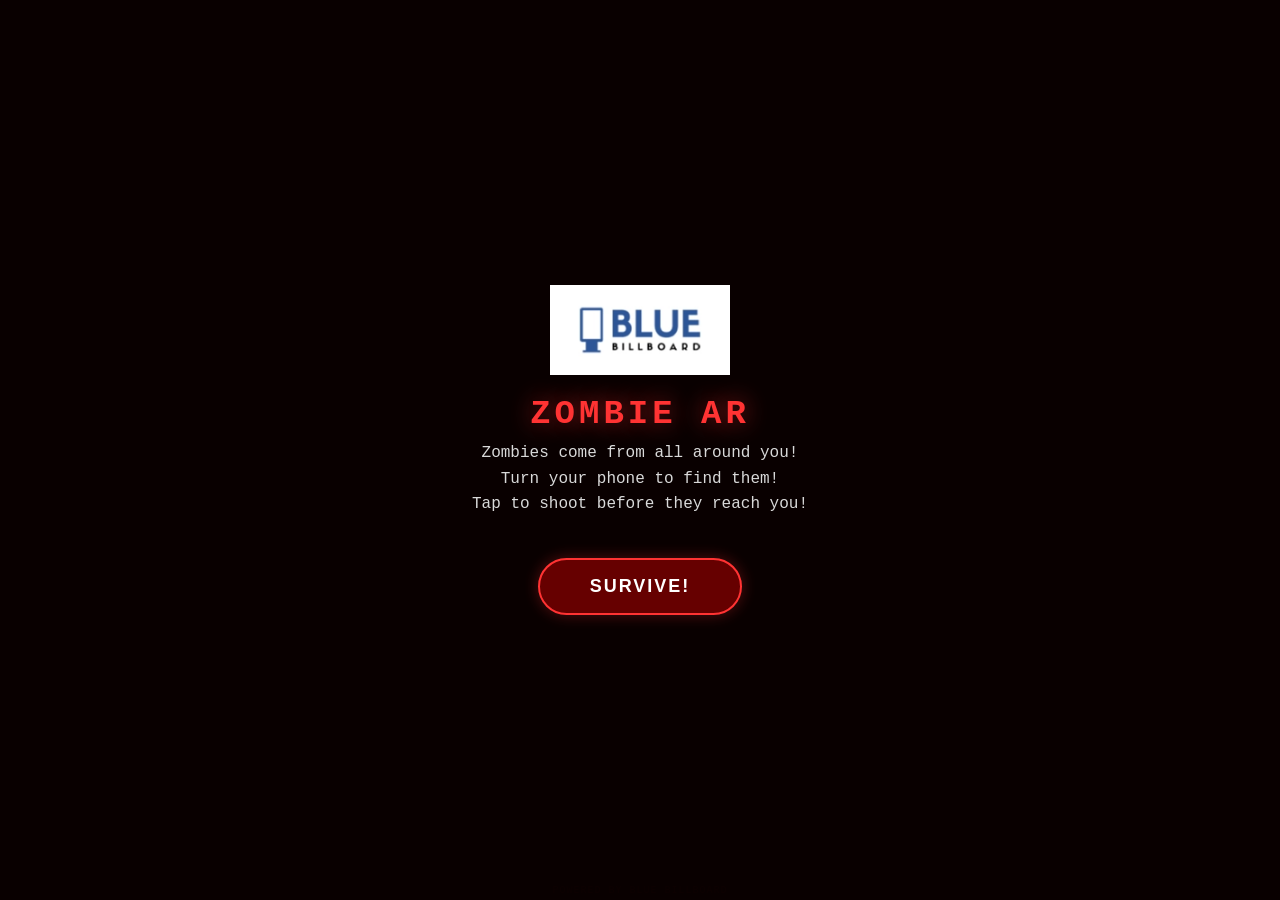
==== game2.html @ d8f2e1c2 "Add crosshair to AR mode — outer circle, inner circle, center dot, cross lines, corner ticks Co-Auth" ====
<!DOCTYPE html>
<html lang="en">
<head>
<meta charset="UTF-8">
<meta name="viewport" content="width=device-width, initial-scale=1.0, user-scalable=no">
<title>Blue Billboard - Zombie AR</title>
<style>
*{margin:0;padding:0;box-sizing:border-box;}
body{font-family:'Courier New',monospace;overflow:hidden;background:#000;
  touch-action:manipulation;-webkit-user-select:none;user-select:none;}
#cam{position:fixed;top:0;left:0;width:100%;height:100%;object-fit:cover;z-index:0;}
#cam.hidden{display:none;}
.fallback{position:fixed;top:0;left:0;right:0;bottom:0;z-index:0;
  background:linear-gradient(135deg,#0a0a1a 0%,#1a0a0a 50%,#0a0a1a 100%);}
.fallback.hidden{display:none;}
canvas{position:fixed;top:0;left:0;width:100%;height:100%;z-index:1;pointer-events:none;}

.overlay{position:fixed;top:0;left:0;right:0;bottom:0;z-index:10;
  display:flex;flex-direction:column;justify-content:center;align-items:center;
  background:rgba(10,0,0,0.92);color:#fff;text-align:center;padding:24px;}
.overlay.hidden{display:none;}
.overlay .logo-img{width:180px;margin-bottom:20px;}
.overlay h1{font-size:34px;text-transform:uppercase;letter-spacing:4px;margin-bottom:8px;color:#ff3333;
  text-shadow:0 0 25px rgba(255,50,50,0.6);}
.overlay h2{font-size:16px;font-weight:400;margin-bottom:20px;color:#d9d9d9;line-height:1.6;}
.overlay .final-score{font-size:80px;font-weight:900;color:#ff3333;margin:10px 0;
  text-shadow:0 0 40px rgba(255,50,50,0.5);}
.overlay .final-label{font-size:16px;color:#d9d9d9;text-transform:uppercase;letter-spacing:3px;}
.overlay .stats{font-size:15px;color:#ff6644;margin-top:6px;}
.overlay .high{font-size:16px;color:#ffdd00;margin-top:6px;}
.btn{display:inline-block;padding:16px 50px;font-size:18px;font-weight:700;
  text-transform:uppercase;letter-spacing:2px;color:#fff;background:#660000;
  border:2px solid #ff3333;border-radius:50px;cursor:pointer;margin-top:20px;
  box-shadow:0 0 15px rgba(255,50,50,0.3);}
.btn:active{background:#ff3333;box-shadow:0 0 25px rgba(255,50,50,0.6);}
.powered-by{position:fixed;bottom:4px;left:0;right:0;text-align:center;
  font-size:10px;color:rgba(255,50,50,0.15);letter-spacing:1px;
  text-transform:uppercase;z-index:5;pointer-events:none;}

</style>
</head>
<body>
<video id="cam" autoplay playsinline muted></video>
<div class="fallback hidden" id="fallback"></div>
<canvas id="game"></canvas>
<div class="overlay" id="startScreen">
  <img src="logo.png" alt="Blue Billboard" class="logo-img">
  <h1>Zombie AR</h1>
  <h2>Zombies come from all around you!<br>Turn your phone to find them!<br>Tap to shoot before they reach you!</h2>
  <button class="btn" id="startBtn">Survive!</button>
  <button class="btn" id="arBtn" style="display:none;background:#003300;border-color:#33ff33;margin-top:10px;font-size:14px;padding:12px 36px;">Real AR Mode (Android)</button>
</div>
<div class="overlay hidden" id="endScreen">
  <img src="logo.png" alt="Blue Billboard" class="logo-img">
  <h1 id="endTitle">You Died!</h1>
  <div class="final-label">Kills</div>
  <div class="final-score" id="finalScore">0</div>
  <div class="high" id="highDisp"></div>
  <div class="stats" id="statsDisp"></div>
  <button class="btn" id="restartBtn">Try Again!</button>
</div>
<div class="powered-by">Powered by Blue Billboard</div>
<script>
// ─── AUDIO ──────────────────────────────────────
var audioCtx=null;
function initAudio(){if(!audioCtx)try{audioCtx=new(window.AudioContext||window.webkitAudioContext)();}catch(e){}}
function snd(f,t,d,v){if(!audioCtx)return;try{var o=audioCtx.createOscillator(),g=audioCtx.createGain();
  o.type=t||'square';o.frequency.value=f;g.gain.value=v||0.06;
  g.gain.exponentialRampToValueAtTime(0.001,audioCtx.currentTime+(d||0.1));
  o.connect(g);g.connect(audioCtx.destination);o.start();o.stop(audioCtx.currentTime+(d||0.1));}catch(e){}}
function playSweep(s,e,t,d,v){if(!audioCtx)return;try{var n=audioCtx.currentTime,o=audioCtx.createOscillator(),g=audioCtx.createGain();
  o.type=t||'sawtooth';o.frequency.setValueAtTime(s,n);o.frequency.exponentialRampToValueAtTime(e,n+d);
  g.gain.setValueAtTime(v||0.06,n);g.gain.exponentialRampToValueAtTime(0.001,n+d);
  o.connect(g);g.connect(audioCtx.destination);o.start(n);o.stop(n+d);}catch(e){}}
function sfxShoot(){snd(900,'square',0.04,0.1);snd(150,'sawtooth',0.06,0.07);snd(2000,'sine',0.02,0.04);}
function sfxKill(){playSweep(500,60,'sawtooth',0.25,0.08);snd(120,'square',0.2,0.07);snd(80,'sine',0.3,0.05);}
function sfxHit(){playSweep(150,40,'sawtooth',0.4,0.12);snd(60,'square',0.3,0.1);if(navigator.vibrate)navigator.vibrate([80,30,120,30,80]);}
function sfxWave(){playSweep(200,800,'sine',0.4,0.06);setTimeout(function(){playSweep(300,1200,'sine',0.3,0.05);snd(1500,'sine',0.1,0.04);},200);}
function sfxMoan(){if(!audioCtx)return;try{var n=audioCtx.currentTime,o=audioCtx.createOscillator(),g=audioCtx.createGain();
  o.type='sawtooth';o.frequency.setValueAtTime(80+Math.random()*40,n);o.frequency.linearRampToValueAtTime(60+Math.random()*30,n+0.8);
  g.gain.setValueAtTime(0.02,n);g.gain.linearRampToValueAtTime(0.03,n+0.2);g.gain.exponentialRampToValueAtTime(0.001,n+0.8);
  o.connect(g);g.connect(audioCtx.destination);o.start(n);o.stop(n+0.8);}catch(e){}}
function sfxHeadshot(){snd(1400,'sine',0.04,0.09);snd(700,'square',0.08,0.07);snd(2200,'sine',0.03,0.05);}

// ─── CAMERA ─────────────────────────────────────
var cam=document.getElementById('cam');
var fallbackEl=document.getElementById('fallback');
function initCamera(){
  navigator.mediaDevices.getUserMedia({video:{facingMode:'environment'},audio:false})
  .then(function(s){cam.srcObject=s;})
  .catch(function(){cam.classList.add('hidden');fallbackEl.classList.remove('hidden');});
}

// ─── DEVICE ORIENTATION ─────────────────────────
var camYaw=0,rawYaw=0,yawOffset=0;
var CAM_FOV_H=70;

function initGyro(){
  if(typeof DeviceOrientationEvent!=='undefined'&&typeof DeviceOrientationEvent.requestPermission==='function'){
    DeviceOrientationEvent.requestPermission().then(function(r){
      if(r==='granted') listenGyro();
    }).catch(function(){});
  } else {
    listenGyro();
  }
}
function listenGyro(){
  window.addEventListener('deviceorientation',function(e){
    if(e.alpha!==null) rawYaw=e.alpha;
  },true);
}
function updateYaw(){
  var diff=rawYaw-camYaw;
  while(diff>180) diff-=360;
  while(diff<-180) diff+=360;
  camYaw+=diff*0.12;
  while(camYaw<0) camYaw+=360;
  while(camYaw>=360) camYaw-=360;
}
function angleDiff(a,b){
  var d=a-b;while(d>180)d-=360;while(d<-180)d+=360;return d;
}

// ─── CANVAS ─────────────────────────────────────
var C=document.getElementById('game');
var X=C.getContext('2d');
function resize(){C.width=window.innerWidth;C.height=window.innerHeight;}
window.addEventListener('resize',resize);resize();

// ─── CONFIG ─────────────────────────────────────
var MAX_HP=5;
var SPAWN_INTERVAL_START=2000;
var SPAWN_INTERVAL_MIN=400;

// ─── STATE ──────────────────────────────────────
var running=false,gameOver=false;
var score=0,wave=1,kills=0,hp=MAX_HP;
var highScore=parseInt(localStorage.getItem('bb_zombie_hi')||'0');
var zombies=[];var particles=[];var bloodSplats=[];
var frameCount=0;var lastSpawn=0;var lastMoan=0;
var spawnInterval=SPAWN_INTERVAL_START;
var waveKills=0,waveTarget=5;
var screenFlash=0,damageFlash=0;
var screenShakeX=0,screenShakeY=0;
var combo=0,comboTimer=0;
var muzzleFlash=0;
var useWebXR=false;

// ─── PERSPECTIVE ────────────────────────────────
function getZombieFeetY(dist){
  var t=Math.min(1,1.5/dist);
  return C.height*(0.72+t*0.25);
}
function getZombieHeight(dist){
  return C.height*Math.min(0.6,0.7/dist);
}

// ─── ZOMBIE ─────────────────────────────────────
var ZOMBIE_TYPES=['normal','runner','tank','crawler'];
function spawnZombie(){
  // Pick type based on wave
  var typeRoll=Math.random();
  var type='normal';
  if(wave>=3&&typeRoll<0.15) type='runner';
  if(wave>=4&&typeRoll<0.1) type='tank';
  if(wave>=5&&typeRoll<0.08) type='crawler';

  var z={
    worldAngle:Math.random()*360,
    dist:7+Math.random()*5,
    speed:0.5+Math.random()*0.4,
    hp:1+Math.floor(wave/4),
    maxHp:1+Math.floor(wave/4),
    hitTimer:0,
    wobble:Math.random()*Math.PI*2,
    wobbleSpeed:0.02+Math.random()*0.03,
    isBig:false,
    type:type,
    armPhase:Math.random()*Math.PI*2,
    x:0,y:0,scale:0.1,onScreen:false,
    skinHue:Math.random()*30, // vary green shade per zombie
    moanTimer:Math.random()*200
  };

  if(type==='runner'){z.speed*=1.8;z.hp=1;}
  if(type==='tank'){z.isBig=true;z.hp+=3;z.maxHp=z.hp;z.speed*=0.5;}
  if(type==='crawler'){z.speed*=0.7;z.hp=1;}

  zombies.push(z);
}

// ─── SKIN COLOR HELPERS ─────────────────────────
function zombieSkin(z,light){
  var hue=z.skinHue||0;
  // Each type has a VERY different colour so you can tell them apart instantly
  if(z.type==='runner') return light?'rgb('+(100+hue)+','+(80+hue)+','+(120+hue)+')':'rgb('+(55+hue)+','+(40+hue)+','+(70+hue)+')'; // purple
  if(z.type==='tank') return light?'rgb('+(70+hue)+','+(50+hue)+','+(40+hue)+')':'rgb('+(40+hue)+','+(25+hue)+','+(18+hue)+')'; // dark brown
  if(z.type==='crawler') return light?'rgb('+(120+hue)+','+(110+hue)+','+(60+hue)+')':'rgb('+(70+hue)+','+(60+hue)+','+(30+hue)+')'; // sickly yellow
  return light?'rgb('+(50+hue)+','+(100+hue)+','+(55+hue)+')':'rgb('+(25+hue)+','+(55+hue)+','+(28+hue)+')'; // classic green
}

// ─── DRAW ZOMBIE ────────────────────────────────
function drawZombie(z){
  if(!z.onScreen) return;
  var h=getZombieHeight(z.dist);
  var w=h*0.5;
  if(h<6) return;
  var s=h/C.height;
  var big=z.isBig;
  var type=z.type||'normal';

  // DEBUG: bright border to confirm new draw.js is running
  X.strokeStyle='#ff00ff';X.lineWidth=3;
  X.strokeRect(z.x-w/2,z.y-h,w,h);

  var feetY=z.y;
  var wobX=Math.sin(z.wobble)*4*s*5;
  var stepBounce=Math.abs(Math.sin(z.wobble*2))*3*s*4;
  var lean=Math.sin(z.wobble*0.5)*0.06;
  // Crawlers lean forward more
  var crawlerLean=type==='crawler'?0.3:0;
  var cx=z.x+wobX;
  var bodyCenter=feetY-h*(type==='crawler'?0.35:0.5)-stepBounce;

  X.save();
  X.translate(cx,bodyCenter);
  X.rotate(lean+crawlerLean);

  var distAlpha=Math.min(1,Math.max(0.15,s*2.5));
  X.globalAlpha=distAlpha;
  if(z.hitTimer>0&&Math.sin(z.hitTimer*25)>0) X.globalAlpha=distAlpha*0.35;

  var skinL=zombieSkin(z,true),skinD=zombieSkin(z,false);
  var legAnim=Math.sin(frameCount*(type==='runner'?0.18:0.1)+z.armPhase);
  var armAnim=Math.sin(frameCount*(type==='runner'?0.18:0.1)+z.armPhase+Math.PI);
  var breathe=Math.sin(frameCount*0.04+z.wobble)*0.03;

  // ── GROUND SHADOW ──
  X.save();X.rotate(-lean-crawlerLean);
  var sha=Math.min(0.6,0.2+s*0.8);
  var sg=X.createRadialGradient(0,h*0.5,0,0,h*0.5,w);
  sg.addColorStop(0,'rgba(0,0,0,'+sha+')');sg.addColorStop(1,'rgba(0,0,0,0)');
  X.fillStyle=sg;
  X.beginPath();X.ellipse(0,h*0.5+stepBounce,w*(big?1.2:0.9),h*0.05+5,0,0,Math.PI*2);X.fill();
  X.restore();

  var backSide=legAnim>0?-1:1;

  // ── BACK LEG ──
  zLeg(w,h,s,skinL,skinD,legAnim*14*s*backSide,0.6,type);
  // ── BACK ARM ──
  zArm(w,h,s,skinL,skinD,armAnim,backSide>0?-1:1,0.6,type);

  // ── TORSO ──
  var tw=w*(0.5+breathe)*(big?1.15:1);
  var th=h*0.38;
  var tg=X.createLinearGradient(0,-th,0,th);
  tg.addColorStop(0,skinD);tg.addColorStop(0.4,skinL);tg.addColorStop(1,skinD);
  X.fillStyle=tg;
  X.beginPath();
  X.moveTo(-tw*0.85,-th*0.7);
  X.bezierCurveTo(-tw*1.1,-th*0.2,-tw*1.05,th*0.3,-tw*0.7,th*0.55);
  X.lineTo(tw*0.7,th*0.55);
  X.bezierCurveTo(tw*1.05,th*0.3,tw*1.1,-th*0.2,tw*0.85,-th*0.7);
  X.closePath();X.fill();
  // Chest muscle definition
  X.strokeStyle='rgba(0,0,0,0.15)';X.lineWidth=Math.max(1,1.5*s);
  X.beginPath();X.moveTo(0,-th*0.5);X.lineTo(0,th*0.1);X.stroke();
  X.beginPath();X.arc(-tw*0.3,-th*0.2,tw*0.35,0.2,1.2);X.stroke();
  X.beginPath();X.arc(tw*0.3,-th*0.2,tw*0.35,Math.PI-1.2,Math.PI-0.2);X.stroke();

  // Tattered clothing remnants
  if(type!=='crawler'){
    X.fillStyle=type==='tank'?'rgba(40,25,15,0.5)':type==='runner'?'rgba(50,50,70,0.4)':'rgba(80,65,45,0.45)';
    X.beginPath();
    X.moveTo(-tw*0.9,-th*0.65);
    X.lineTo(-tw*0.5,-th*0.1);
    X.bezierCurveTo(-tw*0.2,th*0.1,tw*0.1,-th*0.3,tw*0.6,-th*0.6);
    X.lineTo(tw*0.85,-th*0.7);X.closePath();X.fill();
    // Ragged bottom edge
    X.fillStyle='rgba(60,50,35,0.3)';
    for(var ri=0;ri<4;ri++){
      var rx=-tw*0.6+ri*tw*0.35;
      X.beginPath();X.moveTo(rx,th*0.4);
      X.lineTo(rx+tw*0.12,th*0.65+Math.sin(ri*2)*th*0.1);
      X.lineTo(rx+tw*0.25,th*0.4);X.fill();
    }
  }

  // Exposed ribs (on one side)
  X.strokeStyle='rgba(200,190,170,0.3)';X.lineWidth=Math.max(1,2*s);
  for(var rbi=0;rbi<4;rbi++){
    var ry2=th*(-0.15+rbi*0.12);
    X.beginPath();X.moveTo(tw*0.1,ry2);
    X.quadraticCurveTo(tw*0.5,ry2-th*0.04,tw*0.7,ry2+th*0.02);X.stroke();
  }
  // Wound over ribs
  X.fillStyle='rgba(120,15,15,0.5)';
  X.beginPath();X.ellipse(tw*0.4,th*0.0,tw*0.3,th*0.2,0.1,0,Math.PI*2);X.fill();
  // Blood drips from wound
  X.fillStyle='rgba(90,5,5,0.6)';
  var dripY=th*0.15+Math.sin(frameCount*0.02+z.wobble)*th*0.05;
  X.beginPath();X.moveTo(tw*0.35,th*0.1);
  X.quadraticCurveTo(tw*0.33,dripY,tw*0.37,dripY+th*0.08);
  X.quadraticCurveTo(tw*0.4,dripY,tw*0.38,th*0.1);X.fill();

  // ── FRONT LEG ──
  zLeg(w,h,s,skinL,skinD,legAnim*14*s*(backSide*-1),1,type);
  // ── FRONT ARM ──
  zArm(w,h,s,skinL,skinD,armAnim,backSide>0?1:-1,1,type);

  // ── NECK ──
  var nw=Math.max(3,w*0.2);
  var ng=X.createLinearGradient(-nw,-th*0.7,nw,-th*0.7-h*0.06);
  ng.addColorStop(0,skinD);ng.addColorStop(1,skinL);
  X.fillStyle=ng;
  X.fillRect(-nw,-th*0.72,nw*2,h*0.09);
  // Neck tendons
  X.strokeStyle='rgba(0,0,0,0.2)';X.lineWidth=Math.max(0.5,1*s);
  X.beginPath();X.moveTo(-nw*0.4,-th*0.72);X.lineTo(-nw*0.5,-th*0.72-h*0.07);X.stroke();
  X.beginPath();X.moveTo(nw*0.4,-th*0.72);X.lineTo(nw*0.5,-th*0.72-h*0.07);X.stroke();

  // ── HEAD ──
  var hR=w*(big?0.45:0.42);
  var hY=-h*(type==='crawler'?0.32:0.4);
  var hBob=Math.sin(frameCount*0.07+z.wobble)*hR*0.06;
  var hTilt=Math.sin(z.wobble*0.3)*(type==='crawler'?0.3:0.15);

  X.save();
  X.translate(0,hY+hBob);
  X.rotate(hTilt);

  // Skull base — lumpy, asymmetric
  var hg=X.createRadialGradient(-hR*0.1,-hR*0.1,hR*0.1,-hR*0.1,-hR*0.1,hR*1.1);
  hg.addColorStop(0,skinL);hg.addColorStop(1,skinD);
  X.fillStyle=hg;
  X.beginPath();
  X.moveTo(0,-hR*1.05);
  X.bezierCurveTo(hR*0.7,-hR*1.0,hR*1.05,-hR*0.5,hR*0.95,0);
  X.bezierCurveTo(hR*0.9,hR*0.5,hR*0.5,hR*0.95,hR*0.1,hR);
  X.bezierCurveTo(-hR*0.1,hR*1.02,-hR*0.5,hR*0.95,-hR*0.6,hR*0.7);
  X.bezierCurveTo(-hR*0.95,hR*0.4,-hR*1.05,-hR*0.3,-hR*0.9,-hR*0.7);
  X.bezierCurveTo(-hR*0.8,-hR*0.95,-hR*0.3,-hR*1.05,0,-hR*1.05);
  X.fill();

  // Brow ridge
  X.fillStyle=skinD;
  X.beginPath();
  X.moveTo(-hR*0.8,-hR*0.35);
  X.quadraticCurveTo(0,-hR*0.55,hR*0.8,-hR*0.35);
  X.quadraticCurveTo(0,-hR*0.3,-hR*0.8,-hR*0.35);
  X.fill();

  // Rotting patches with texture
  X.globalAlpha*=0.5;
  X.fillStyle='rgba(15,30,10,0.8)';
  X.beginPath();X.ellipse(-hR*0.35,-hR*0.55,hR*0.2,hR*0.18,0.4,0,Math.PI*2);X.fill();
  X.fillStyle='rgba(60,45,30,0.4)';
  X.beginPath();X.ellipse(hR*0.3,hR*0.2,hR*0.22,hR*0.15,-0.3,0,Math.PI*2);X.fill();
  // Exposed skull bone
  X.fillStyle='rgba(200,190,170,0.2)';
  X.beginPath();X.ellipse(hR*0.4,-hR*0.6,hR*0.12,hR*0.1,0.2,0,Math.PI*2);X.fill();
  X.globalAlpha=distAlpha;
  if(z.hitTimer>0&&Math.sin(z.hitTimer*25)>0) X.globalAlpha=distAlpha*0.35;

  // ── EYE SOCKETS ──
  X.fillStyle='#050505';
  X.beginPath();X.ellipse(-hR*0.33,-hR*0.12,hR*0.23,hR*0.2,0.08,0,Math.PI*2);X.fill();
  X.beginPath();X.ellipse(hR*0.33,-hR*0.12,hR*0.23,hR*0.2,-0.08,0,Math.PI*2);X.fill();
  // Socket rims
  X.strokeStyle='rgba(0,0,0,0.3)';X.lineWidth=Math.max(1,1.5*s);
  X.beginPath();X.ellipse(-hR*0.33,-hR*0.12,hR*0.25,hR*0.22,0.08,0,Math.PI*2);X.stroke();
  X.beginPath();X.ellipse(hR*0.33,-hR*0.12,hR*0.25,hR*0.22,-0.08,0,Math.PI*2);X.stroke();

  // ── GLOWING EYES ──
  var ep=0.5+Math.sin(frameCount*0.12+z.wobble)*0.4;
  var eR=Math.max(1.5,hR*0.14);
  // Outer glow
  X.shadowColor='rgba(255,20,0,'+ep+')';X.shadowBlur=Math.max(8,20*s);
  X.fillStyle='rgba(255,30,0,'+ep+')';
  X.beginPath();X.arc(-hR*0.33,-hR*0.12,eR,0,Math.PI*2);X.fill();
  X.beginPath();X.arc(hR*0.33,-hR*0.12,eR,0,Math.PI*2);X.fill();
  // Inner bright
  X.fillStyle='rgba(255,180,30,'+(ep*0.9)+')';
  X.beginPath();X.arc(-hR*0.33,-hR*0.12,eR*0.45,0,Math.PI*2);X.fill();
  X.beginPath();X.arc(hR*0.33,-hR*0.12,eR*0.45,0,Math.PI*2);X.fill();
  // White hot center
  X.fillStyle='rgba(255,255,200,'+(ep*0.5)+')';
  X.beginPath();X.arc(-hR*0.33,-hR*0.15,eR*0.2,0,Math.PI*2);X.fill();
  X.beginPath();X.arc(hR*0.33,-hR*0.15,eR*0.2,0,Math.PI*2);X.fill();
  X.shadowBlur=0;X.shadowColor='transparent';

  // ── NOSE ── (collapsed, just holes)
  X.fillStyle='#0a0805';
  X.beginPath();X.ellipse(-hR*0.08,hR*0.15,hR*0.06,hR*0.08,0.1,0,Math.PI*2);X.fill();
  X.beginPath();X.ellipse(hR*0.06,hR*0.15,hR*0.06,hR*0.08,-0.1,0,Math.PI*2);X.fill();
  // Nose bridge remnant
  X.strokeStyle=skinD;X.lineWidth=Math.max(1,2*s);
  X.beginPath();X.moveTo(0,hR*0.0);X.lineTo(0,hR*0.2);X.stroke();

  // ── MOUTH ──
  var mOpen=0.5+Math.sin(frameCount*0.05+z.armPhase)*0.35;
  // Jaw outline
  X.fillStyle='#060303';
  X.beginPath();
  X.moveTo(-hR*0.4,hR*0.4);
  X.quadraticCurveTo(-hR*0.35,hR*(0.5+mOpen*0.25),0,hR*(0.55+mOpen*0.2));
  X.quadraticCurveTo(hR*0.35,hR*(0.5+mOpen*0.25),hR*0.4,hR*0.4);
  X.quadraticCurveTo(hR*0.2,hR*0.35,-hR*0.0,hR*0.35);
  X.quadraticCurveTo(-hR*0.2,hR*0.35,-hR*0.4,hR*0.4);
  X.fill();
  // Gums — upper
  X.fillStyle='rgba(100,25,25,0.8)';
  X.beginPath();X.ellipse(0,hR*0.38,hR*0.32,hR*0.06,0,Math.PI,Math.PI*2);X.fill();
  // Gums — lower
  X.fillStyle='rgba(80,20,20,0.7)';
  X.beginPath();X.ellipse(0,hR*(0.45+mOpen*0.12),hR*0.28,hR*0.05,0,0,Math.PI);X.fill();

  // Teeth — upper row, irregular
  X.fillStyle='#c8bf90';
  var ut=[{x:-0.28,w:0.07,h:0.14},{x:-0.16,w:0.06,h:0.18},{x:-0.06,w:0.08,h:0.12},
          {x:0.05,w:0.07,h:0.16},{x:0.15,w:0.06,h:0.1},{x:0.24,w:0.08,h:0.13}];
  for(var ti=0;ti<ut.length;ti++){
    if(ti===2&&type==='tank') continue; // missing tooth
    var t2=ut[ti];
    X.fillStyle=(ti%2)?'#c8bf90':'#b5aa80';
    X.fillRect(hR*t2.x,hR*0.34,hR*t2.w,hR*t2.h*mOpen);
  }
  // Bottom teeth — fewer
  X.fillStyle='#b0a570';
  X.fillRect(-hR*0.12,hR*(0.45+mOpen*0.1),hR*0.07,-hR*0.07*mOpen);
  X.fillRect(hR*0.06,hR*(0.45+mOpen*0.1),hR*0.08,-hR*0.09*mOpen);
  X.fillRect(-hR*0.22,hR*(0.45+mOpen*0.1),hR*0.06,-hR*0.05*mOpen);

  // Drool
  if(mOpen>0.5){
    X.strokeStyle='rgba(150,170,140,0.4)';X.lineWidth=Math.max(0.5,1.5*s);
    var droolSway=Math.sin(frameCount*0.06+z.wobble)*hR*0.1;
    X.beginPath();X.moveTo(-hR*0.05,hR*(0.5+mOpen*0.15));
    X.quadraticCurveTo(-hR*0.05+droolSway,hR*(0.7+mOpen*0.1),-hR*0.03+droolSway,hR*(0.8+mOpen*0.15));
    X.stroke();
  }

  // Stringy hair
  X.strokeStyle=skinD;X.lineWidth=Math.max(1,2.5*s);X.lineCap='round';
  var hairStrands=[{x:-0.6,len:0.5},{x:-0.35,len:0.7},{x:-0.1,len:0.4},{x:0.2,len:0.55},{x:0.5,len:0.45}];
  for(var hi=0;hi<hairStrands.length;hi++){
    var hs=hairStrands[hi];
    var hWave=Math.sin(frameCount*0.025+hi*1.5+z.wobble)*hR*0.2;
    X.beginPath();
    X.moveTo(hR*hs.x,-hR*0.95);
    X.quadraticCurveTo(hR*hs.x+hWave,-hR*(0.95-hs.len*0.5),hR*hs.x+hWave*1.3,-hR*(0.95-hs.len));
    X.stroke();
  }

  // Ears (partially missing)
  X.fillStyle=skinL;
  X.beginPath();X.ellipse(-hR*0.95,-hR*0.05,hR*0.1,hR*0.18,0.2,0,Math.PI*2);X.fill();
  X.fillStyle=skinD;
  X.beginPath();X.ellipse(hR*0.95,-hR*0.1,hR*0.08,hR*0.12,-0.1,0,Math.PI);X.fill(); // torn ear

  X.restore(); // end head

  // ── HIT WHITE FLASH ──
  if(z.hitTimer>0&&Math.sin(z.hitTimer*25)>0){
    X.globalAlpha=0.6;X.fillStyle='#fff';
    X.beginPath();X.ellipse(0,-h*0.1,w*0.55,h*0.5,0,0,Math.PI*2);X.fill();
  }

  // ── HP BAR ──
  if(z.maxHp>1){
    X.globalAlpha=distAlpha;
    var bw2=w*1.3,bh2=Math.max(3,6*s),by2=-h*0.55-Math.max(6,12*s);
    X.fillStyle='rgba(0,0,0,0.7)';X.fillRect(-bw2/2-1,by2-1,bw2+2,bh2+2);
    X.fillStyle='#1a1a1a';X.fillRect(-bw2/2,by2,bw2,bh2);
    var hpP=z.hp/z.maxHp;
    var hpG=X.createLinearGradient(-bw2/2,0,bw2/2,0);
    if(hpP>0.6){hpG.addColorStop(0,'#22cc22');hpG.addColorStop(1,'#44ff44');}
    else if(hpP>0.3){hpG.addColorStop(0,'#ccaa00');hpG.addColorStop(1,'#ffdd22');}
    else{hpG.addColorStop(0,'#cc2222');hpG.addColorStop(1,'#ff4444');}
    X.fillStyle=hpG;X.fillRect(-bw2/2,by2,bw2*hpP,bh2);
  }

  // ── TYPE INDICATOR (runners get speed lines) ──
  if(type==='runner'&&s>0.03){
    X.strokeStyle='rgba(200,200,255,0.15)';X.lineWidth=Math.max(1,2*s);
    for(var sli=0;sli<3;sli++){
      var slx=-w*0.8-sli*w*0.2;
      var sly=-h*0.2+sli*h*0.15;
      X.beginPath();X.moveTo(slx,sly);X.lineTo(slx-w*0.4,sly);X.stroke();
    }
  }

  X.globalAlpha=1;X.restore();
}

// ── LEG HELPER ──
function zLeg(w,h,s,skinL,skinD,anim,alpha,type){
  var legX=anim>0?w*0.12:-w*0.12;
  var hipY=h*(type==='crawler'?0.3:0.15);
  var kneeX=legX+anim*0.5;
  var kneeY=h*(type==='crawler'?0.4:0.33);
  var footX=legX+anim;
  var footY=h*0.48;

  X.globalAlpha*=alpha;

  // Thigh
  X.strokeStyle=skinD;X.lineWidth=Math.max(3,10*s);X.lineCap='round';
  X.beginPath();X.moveTo(legX,hipY);X.lineTo(kneeX,kneeY);X.stroke();
  // Thigh highlight
  X.strokeStyle=skinL;X.lineWidth=Math.max(1,4*s);
  X.beginPath();X.moveTo(legX,hipY+h*0.02);X.lineTo(kneeX,kneeY-h*0.02);X.stroke();

  // Shin
  X.strokeStyle=skinD;X.lineWidth=Math.max(2,8*s);
  X.beginPath();X.moveTo(kneeX,kneeY);X.lineTo(footX,footY);X.stroke();

  // Knee cap
  X.fillStyle=skinL;
  X.beginPath();X.arc(kneeX,kneeY,Math.max(2,5*s),0,Math.PI*2);X.fill();

  // Foot
  X.fillStyle='#1a1815';
  X.beginPath();
  X.ellipse(footX+Math.max(2,4*s),footY,Math.max(4,w*0.14),Math.max(2,h*0.03),0,0,Math.PI*2);
  X.fill();

  X.globalAlpha/=alpha;
}

// ── ARM HELPER ──
function zArm(w,h,s,skinL,skinD,anim,side,alpha,type){
  var sx=side*w*0.48;
  var sy=-h*0.22;
  var reachMult=type==='crawler'?1.5:type==='runner'?1.3:1;
  var ex=sx+side*w*0.22+anim*10*s*reachMult;
  var ey=sy+h*0.16+Math.abs(anim)*6*s;
  var handX=ex+side*w*0.12+anim*8*s*reachMult;
  var handY=ey+h*0.1-anim*5*s;

  X.globalAlpha*=alpha;

  // Upper arm
  X.strokeStyle=skinD;X.lineWidth=Math.max(2,7*s);X.lineCap='round';
  X.beginPath();X.moveTo(sx,sy);X.lineTo(ex,ey);X.stroke();
  X.strokeStyle=skinL;X.lineWidth=Math.max(1,3*s);
  X.beginPath();X.moveTo(sx,sy+h*0.01);X.lineTo(ex,ey-h*0.01);X.stroke();

  // Forearm
  X.strokeStyle=skinD;X.lineWidth=Math.max(2,6*s);
  X.beginPath();X.moveTo(ex,ey);X.lineTo(handX,handY);X.stroke();

  // Elbow
  X.fillStyle=skinD;
  X.beginPath();X.arc(ex,ey,Math.max(1.5,3.5*s),0,Math.PI*2);X.fill();

  // Hand
  X.fillStyle=skinL;
  X.beginPath();X.arc(handX,handY,Math.max(2,5*s),0,Math.PI*2);X.fill();

  // Clawed fingers
  X.strokeStyle=skinD;X.lineWidth=Math.max(1,2*s);
  for(var fi=0;fi<4;fi++){
    var fa=(fi-1.5)*0.35+anim*0.2;
    var fLen=Math.max(3,8*s);
    X.beginPath();
    X.moveTo(handX,handY);
    X.lineTo(handX+Math.cos(fa)*fLen*side,handY+Math.sin(fa)*fLen);
    X.stroke();
    // Nail
    X.fillStyle='#2a2520';
    X.beginPath();
    X.arc(handX+Math.cos(fa)*fLen*side,handY+Math.sin(fa)*fLen,Math.max(0.5,1.5*s),0,Math.PI*2);
    X.fill();
  }

  X.globalAlpha/=alpha;
}

// ─── PARTICLES ──────────────────────────────────
function spawnParticles(x,y,color,count){
  for(var i=0;i<count;i++){
    var a=(i/count)*Math.PI*2+Math.random()*0.8;
    var spd=2+Math.random()*7;
    particles.push({x:x,y:y,vx:Math.cos(a)*spd,vy:Math.sin(a)*spd-3,
      life:15+Math.random()*15,maxLife:30,size:1.5+Math.random()*5,
      color:color,rot:Math.random()*Math.PI*2,rotSpd:(Math.random()-0.5)*0.3});
  }
}
function drawParticles(){
  for(var i=particles.length-1;i>=0;i--){
    var p=particles[i];
    p.x+=p.vx;p.y+=p.vy;p.vy+=0.12;p.vx*=0.98;p.life--;p.rot+=p.rotSpd;
    if(p.life<=0){particles.splice(i,1);continue;}
    var t=p.life/p.maxLife;
    X.globalAlpha=t;X.fillStyle=p.color;
    X.save();X.translate(p.x,p.y);X.rotate(p.rot);
    var sz=p.size*(0.5+t*0.5);
    X.fillRect(-sz/2,-sz/2,sz,sz);X.restore();
  }
  X.globalAlpha=1;
}

// ─── HUD ────────────────────────────────────────
function drawHUD(){
  var hbg=X.createLinearGradient(0,0,0,80);
  hbg.addColorStop(0,'rgba(0,0,0,0.8)');hbg.addColorStop(1,'rgba(0,0,0,0)');
  X.fillStyle=hbg;X.fillRect(0,0,C.width,80);
  X.fillStyle='rgba(255,50,50,0.4)';X.fillRect(0,0,C.width,2);

  X.fillStyle=useWebXR?'#33ff33':'#ff6644';X.font='bold 10px Courier New';X.textAlign='center';
  X.fillText(useWebXR?'[ REAL AR ]':'[ CAMERA ]',C.width/2,14);

  X.shadowColor='rgba(255,50,50,0.5)';X.shadowBlur=10;
  X.fillStyle='#fff';X.font='bold 36px Courier New';X.textAlign='center';
  X.fillText(score,C.width/2,46);
  X.shadowBlur=0;X.shadowColor='transparent';
  X.fillStyle='#ffdd00';X.font='10px Courier New';
  X.fillText('HI '+Math.max(highScore,score),C.width/2,60);

  X.fillStyle='#ff6644';X.font='bold 16px Courier New';X.textAlign='left';
  X.fillText('W'+wave,16,28);
  X.fillStyle='#ff4444';X.font='bold 12px Courier New';
  X.fillText(kills+' KILLS',16,46);

  X.textAlign='right';
  var heartX=C.width-16;
  for(var i=MAX_HP-1;i>=0;i--){
    X.font='24px serif';
    if(i<hp){X.shadowColor='rgba(255,0,0,0.5)';X.shadowBlur=6;X.fillStyle='#ff3333';}
    else{X.shadowBlur=0;X.shadowColor='transparent';X.fillStyle='#440000';}
    X.fillText('\u2764',heartX,36);heartX-=28;
  }
  X.shadowBlur=0;X.shadowColor='transparent';

  var progW=C.width-32,prog=Math.min(waveKills/waveTarget,1);
  X.fillStyle='rgba(255,50,50,0.1)';X.fillRect(16,66,progW,4);
  var pg=X.createLinearGradient(16,0,16+progW*prog,0);
  pg.addColorStop(0,'#ff3333');pg.addColorStop(1,'#ff8800');
  X.fillStyle=pg;X.fillRect(16,66,progW*prog,4);
  if(prog>0){X.shadowColor='#ff5500';X.shadowBlur=8;X.fillRect(16+progW*prog-4,65,4,6);X.shadowBlur=0;X.shadowColor='transparent';}

  // Radar
  var rR=38,rX=C.width/2,rY=C.height-rR-24;
  X.globalAlpha=0.6;
  var rg=X.createRadialGradient(rX,rY,0,rX,rY,rR);
  rg.addColorStop(0,'rgba(20,0,0,0.7)');rg.addColorStop(1,'rgba(0,0,0,0.4)');
  X.fillStyle=rg;X.beginPath();X.arc(rX,rY,rR,0,Math.PI*2);X.fill();
  X.strokeStyle='rgba(255,50,50,0.3)';X.lineWidth=1;
  X.beginPath();X.arc(rX,rY,rR,0,Math.PI*2);X.stroke();
  X.beginPath();X.arc(rX,rY,rR*0.6,0,Math.PI*2);X.stroke();
  X.beginPath();X.arc(rX,rY,rR*0.3,0,Math.PI*2);X.stroke();
  var sw=frameCount*0.03;
  X.strokeStyle='rgba(255,80,50,0.2)';X.lineWidth=2;
  X.beginPath();X.moveTo(rX,rY);X.lineTo(rX+Math.sin(sw)*rR,rY-Math.cos(sw)*rR);X.stroke();
  X.strokeStyle='rgba(255,50,50,0.15)';X.lineWidth=1;
  X.beginPath();X.moveTo(rX-rR,rY);X.lineTo(rX+rR,rY);X.stroke();
  X.beginPath();X.moveTo(rX,rY-rR);X.lineTo(rX,rY+rR);X.stroke();
  X.fillStyle='#00ff88';X.globalAlpha=1;
  X.beginPath();X.arc(rX,rY,3,0,Math.PI*2);X.fill();
  var fovR2=CAM_FOV_H/2*Math.PI/180;
  X.fillStyle='rgba(255,255,255,0.04)';
  X.beginPath();X.moveTo(rX,rY);X.arc(rX,rY,rR,-Math.PI/2-fovR2,-Math.PI/2+fovR2);X.closePath();X.fill();
  X.strokeStyle='rgba(255,255,255,0.2)';X.lineWidth=1;
  X.beginPath();X.moveTo(rX,rY);X.lineTo(rX+Math.sin(-fovR2)*rR,rY-Math.cos(-fovR2)*rR);X.stroke();
  X.beginPath();X.moveTo(rX,rY);X.lineTo(rX+Math.sin(fovR2)*rR,rY-Math.cos(fovR2)*rR);X.stroke();
  for(var i=0;i<zombies.length;i++){
    var rz=zombies[i];
    var relA=angleDiff(rz.worldAngle,camYaw-yawOffset)*Math.PI/180;
    var rd=Math.min(1,rz.dist/10);
    X.globalAlpha=1;
    // Colour by type
    if(rz.type==='runner') X.fillStyle='#dd66ff';
    else if(rz.type==='tank') X.fillStyle='#ff2200';
    else if(rz.type==='crawler') X.fillStyle='#ffcc00';
    else X.fillStyle='#ff4444';
    X.shadowColor=X.fillStyle;X.shadowBlur=6;
    var dotR=rz.isBig?5:3.5;
    X.beginPath();X.arc(rX+Math.sin(relA)*rR*rd,rY-Math.cos(relA)*rR*rd,dotR,0,Math.PI*2);X.fill();
  }
  X.shadowBlur=0;X.shadowColor='transparent';X.globalAlpha=1;
  // Zombie count on radar
  X.fillStyle='#ff6644';X.font='bold 10px Courier New';X.textAlign='center';
  X.fillText(zombies.length+' nearby',rX,rY+rR+14);

  // Warning arrows
  for(var i=0;i<zombies.length;i++){
    var az=zombies[i];
    if(az.onScreen||az.dist>8) continue;
    var relA2=angleDiff(az.worldAngle,camYaw-yawOffset);
    if(Math.abs(relA2)<CAM_FOV_H/2) continue;
    var urg=Math.min(1,(4-az.dist)/4);
    if(urg<0) continue;
    var aS=relA2>0?1:-1;
    var aX=aS>0?C.width-35:35;
    var aB=Math.sin(frameCount*0.15)*5*urg;
    X.globalAlpha=0.5+urg*0.5;X.shadowColor='#ff3333';X.shadowBlur=8*urg;
    X.fillStyle='#ff3333';
    X.beginPath();X.moveTo(aX+aS*15+aB*aS,C.height/2);X.lineTo(aX-aS*5,C.height/2-12);X.lineTo(aX-aS*5,C.height/2+12);X.closePath();X.fill();
    X.shadowBlur=0;X.fillStyle='#ff6644';X.font='bold 11px Courier New';X.textAlign='center';
    X.fillText(Math.round(az.dist)+'m',aX,C.height/2+24);X.globalAlpha=1;
  }
  X.shadowBlur=0;X.shadowColor='transparent';
}

// ─── AR OVERLAY ─────────────────────────────────
function drawAROverlay(){
  X.globalAlpha=0.12;X.fillStyle='#0a0005';
  X.fillRect(0,0,C.width,C.height);X.globalAlpha=1;
  var vg=X.createRadialGradient(C.width/2,C.height/2,C.width*0.25,C.width/2,C.height/2,C.width*0.75);
  vg.addColorStop(0,'rgba(0,0,0,0)');vg.addColorStop(1,'rgba(0,0,0,0.4)');
  X.fillStyle=vg;X.fillRect(0,0,C.width,C.height);
  var cx2=C.width/2,cy2=C.height/2;
  X.strokeStyle='rgba(255,50,50,0.15)';X.lineWidth=1;
  X.beginPath();X.arc(cx2,cy2,22,0,Math.PI*2);X.stroke();
  X.fillStyle='rgba(255,50,50,0.2)';
  X.beginPath();X.arc(cx2,cy2,2,0,Math.PI*2);X.fill();
  X.beginPath();X.moveTo(cx2-30,cy2);X.lineTo(cx2-8,cy2);X.stroke();
  X.beginPath();X.moveTo(cx2+8,cy2);X.lineTo(cx2+30,cy2);X.stroke();
  X.beginPath();X.moveTo(cx2,cy2-30);X.lineTo(cx2,cy2-8);X.stroke();
  X.beginPath();X.moveTo(cx2,cy2+8);X.lineTo(cx2,cy2+30);X.stroke();
}

// ─── TAP HANDLER ────────────────────────────────
var lastTapX=0,lastTapY=0,tapFired=false;
var lastShotTime=0;
var SHOT_COOLDOWN=350; // milliseconds between shots
var touchHandled=false; // prevent double-fire from touchstart+click

function handleTap(e){
  if(!running||gameOver) return;
  // Prevent double-fire: touchstart sets flag, click checks it
  if(e.type==='click'&&touchHandled){touchHandled=false;return;}
  if(e.type==='touchstart') touchHandled=true;

  if(e&&e.preventDefault) e.preventDefault();

  // Cooldown
  var now=Date.now();
  if(now-lastShotTime<SHOT_COOLDOWN) return;
  lastShotTime=now;

  // If in WebXR mode, don't handle here — XR select handles it
  if(useWebXR) return;

  var tx,ty;
  if(e.changedTouches&&e.changedTouches.length>0){
    tx=e.changedTouches[0].clientX;
    ty=e.changedTouches[0].clientY;
  } else if(e.touches&&e.touches.length>0){
    tx=e.touches[0].clientX;
    ty=e.touches[0].clientY;
  } else {
    tx=e.clientX;
    ty=e.clientY;
  }
  if(tx===undefined||ty===undefined) return;

  lastTapX=tx;lastTapY=ty;tapFired=true;
  sfxShoot();
  muzzleFlash=5;
  spawnParticles(tx,ty,'#ffcc00',4);
  spawnParticles(tx,ty,'#ffffff',2);

  // Check if tap lands directly on a zombie's body
  var hitIdx=-1;
  for(var i=zombies.length-1;i>=0;i--){ // check closest (front) first
    var z=zombies[i];
    if(!z.onScreen) continue;
    var zh=getZombieHeight(z.dist);
    var zw=zh*0.5;
    var bodyTop=z.y-zh;   // top of zombie (head)
    var bodyBot=z.y;       // bottom of zombie (feet)
    var bodyLeft=z.x-zw/2;
    var bodyRight=z.x+zw/2;
    if(tx>=bodyLeft&&tx<=bodyRight&&ty>=bodyTop&&ty<=bodyBot){
      hitIdx=i;
      break; // hit the frontmost zombie at this position
    }
  }

  if(hitIdx>=0){
    var z=zombies[hitIdx];
    z.hp--;z.hitTimer=0.4;
    screenShakeX+=(Math.random()-0.5)*6;
    screenShakeY+=(Math.random()-0.5)*4;

    if(z.hp<=0){
      kills++;waveKills++;
      combo++;comboTimer=2;
      var points=z.isBig?25:10;
      points*=Math.min(combo,10);
      score+=points;
      if(combo>=3) sfxHeadshot();
      sfxKill();
      var zh2=getZombieHeight(z.dist);
      var killX=z.x,killY=z.y-zh2/2;
      spawnParticles(killX,killY,'#3a6a3a',20);
      spawnParticles(killX,killY,'#ff2200',15);
      spawnParticles(killX,killY,'#880000',10);
      spawnParticles(killX,killY,'#ffaa00',5);
      bloodSplats.push({x:killX+(Math.random()-0.5)*30,y:z.y+Math.random()*10,
        w:15+Math.random()*25,h:5+Math.random()*10,rot:Math.random()*Math.PI,
        color:'rgba('+(80+Math.random()*40)+',0,0,1)',life:1});
      for(var si=0;si<2;si++){
        bloodSplats.push({x:killX+(Math.random()-0.5)*60,y:z.y+Math.random()*15-5,
          w:8+Math.random()*15,h:3+Math.random()*8,rot:Math.random()*Math.PI,
          color:'rgba('+(60+Math.random()*50)+',0,0,1)',life:0.8+Math.random()*0.2});
      }
      screenShakeX+=(Math.random()-0.5)*12;
      screenShakeY+=(Math.random()-0.5)*10;
      if(z.mesh&&typeof xrScene!=='undefined') try{xrScene.remove(z.mesh);}catch(e){}
      zombies.splice(hitIdx,1);
      if(waveKills>=waveTarget){
        wave++;waveKills=0;
        waveTarget=Math.floor(5+wave*2.5);
        spawnInterval=Math.max(SPAWN_INTERVAL_MIN,SPAWN_INTERVAL_START-wave*100);
        sfxWave();screenFlash=15;
        if(hp<MAX_HP){hp++;spawnParticles(C.width/2,C.height*0.04,'#ff3333',12);}
        screenShakeX+=(Math.random()-0.5)*20;
        screenShakeY+=(Math.random()-0.5)*15;
      }
      if(combo===5&&hp<MAX_HP){hp++;spawnParticles(C.width*0.8,30,'#ff3333',10);snd(1000,'sine',0.1,0.06);}
      if(combo===10&&hp<MAX_HP){hp++;spawnParticles(C.width*0.8,30,'#ffaa00',12);snd(1200,'sine',0.1,0.07);}
    } else {
      spawnParticles(tx,ty,'#ff0000',8);
      spawnParticles(tx,ty,'#880000',4);
    }
  } else {
    // Miss — tap didn't land on any zombie
    spawnParticles(tx,ty,'rgba(150,150,150,0.4)',3);
  }
}

// Listen on document — but NOT in AR mode
document.addEventListener('touchstart',function(e){
  if(!running||gameOver||useWebXR) return;
  handleTap(e);
},{passive:false});
document.addEventListener('click',function(e){
  if(!running||gameOver||useWebXR) return;
  handleTap(e);
});

// ─── GAME LOOP ──────────────────────────────────
var lastTime=0;
function gameLoop(timestamp){
  if(!running) return;
  if(useWebXR) return; // AR mode uses xrFrame instead
  var dt=Math.min(0.05,(timestamp-lastTime)/1000);
  lastTime=timestamp;frameCount++;

  // Screen shake decay
  screenShakeX*=0.85;screenShakeY*=0.85;

  X.save();
  X.translate(screenShakeX,screenShakeY);

  X.clearRect(-10,-10,C.width+20,C.height+20);
  drawAROverlay();

  // Draw blood splats on ground (persistent)
  drawBloodSplats();

  if(!gameOver){
    updateYaw();

    // Combo timer
    if(comboTimer>0){comboTimer-=dt;if(comboTimer<=0)combo=0;}

    // Muzzle flash decay
    if(muzzleFlash>0) muzzleFlash--;

    // Random zombie moans
    if(frameCount-lastMoan>120+Math.random()*200){
      lastMoan=frameCount;
      if(zombies.length>0) sfxMoan();
    }

    // Spawn
    if(timestamp-lastSpawn>spawnInterval){
      spawnZombie();
      if(wave>2&&Math.random()<0.35) spawnZombie();
      if(wave>5&&Math.random()<0.25) spawnZombie();
      if(wave>8&&Math.random()<0.15) spawnZombie();
      lastSpawn=timestamp;
    }

    // Update zombies
    for(var i=zombies.length-1;i>=0;i--){
      var z=zombies[i];
      z.dist-=z.speed*dt*(1+wave*0.03);
      z.worldAngle+=Math.sin(z.wobble*0.5)*0.08;
      z.wobble+=z.wobbleSpeed;
      if(z.hitTimer>0) z.hitTimer-=dt;

      // Moan
      z.moanTimer-=1;
      if(z.moanTimer<=0&&z.dist<5&&Math.random()<0.02){
        sfxMoan();z.moanTimer=200+Math.random()*300;
      }

      // Project to screen
      var relYaw=angleDiff(z.worldAngle,camYaw-yawOffset);
      var sx=relYaw/(CAM_FOV_H/2);

      if(Math.abs(sx)>1.4){
        z.onScreen=false;
      } else {
        z.onScreen=Math.abs(sx)<=1.1;
        z.x=C.width/2+sx*(C.width/2);
        z.y=getZombieFeetY(z.dist);
      }

      // Reached player
      if(z.dist<=0.8){
        hp--;sfxHit();damageFlash=15;
        screenShakeX=(Math.random()-0.5)*20;
        screenShakeY=(Math.random()-0.5)*15;
        combo=0;comboTimer=0;
        if(z.onScreen){
          spawnParticles(z.x,z.y-40,'#ff0000',12);
          spawnParticles(z.x,z.y-40,'#880000',8);
        }
        zombies.splice(i,1);
        if(navigator.vibrate) navigator.vibrate([100,50,150]);
        if(hp<=0){gameOver=true;screenFlash=20;setTimeout(endGame,1200);}
        continue;
      }
    }
  }

  // Sort far first
  zombies.sort(function(a,b){return b.dist-a.dist;});
  for(var i=0;i<zombies.length;i++) drawZombie(zombies[i]);
  drawParticles();

  // Damage flash — red pulse
  if(damageFlash>0){
    var df=damageFlash/15;
    X.fillStyle='rgba(180,0,0,'+df*0.5+')';
    X.fillRect(-10,-10,C.width+20,C.height+20);
    // Blood drip edges
    X.fillStyle='rgba(100,0,0,'+df*0.3+')';
    X.fillRect(-10,-10,C.width+20,30*df);
    X.fillRect(-10,C.height-20*df,C.width+20,30*df);
    damageFlash--;
  }

  // Wave complete flash — green
  if(screenFlash>0){
    var sf=screenFlash/20;
    X.fillStyle='rgba(50,255,50,'+sf*0.15+')';
    X.fillRect(-10,-10,C.width+20,C.height+20);
    screenFlash--;
  }

  // Muzzle flash
  if(muzzleFlash>0){
    X.globalAlpha=muzzleFlash/5;
    X.fillStyle='#ffaa00';
    X.beginPath();X.arc(C.width/2,C.height-60,15+muzzleFlash*3,0,Math.PI*2);X.fill();
    X.fillStyle='#fff';
    X.beginPath();X.arc(C.width/2,C.height-60,5+muzzleFlash,0,Math.PI*2);X.fill();
    X.globalAlpha=1;
  }

  // Combo display
  if(combo>=3&&comboTimer>0){
    X.globalAlpha=Math.min(1,comboTimer*2);
    X.shadowColor='#ff4400';X.shadowBlur=15;
    X.fillStyle='#ff6600';X.font='bold 40px Courier New';X.textAlign='center';
    X.fillText(combo+'x COMBO!',C.width/2,C.height*0.35);
    if(combo>=5){
      X.fillStyle='#ffdd00';X.font='bold 18px Courier New';
      X.fillText(combo>=10?'UNSTOPPABLE!':combo>=7?'RAMPAGE!':'ON FIRE!',C.width/2,C.height*0.35+35);
    }
    X.shadowBlur=0;X.shadowColor='transparent';X.globalAlpha=1;
  }

  if(!gameOver){
    drawHUD();

    // Debug: show last tap
    if(tapFired){
      X.fillStyle='rgba(255,255,0,0.5)';
      X.beginPath();X.arc(lastTapX,lastTapY,6,0,Math.PI*2);X.fill();
    }
  }

  X.restore(); // end screen shake

  requestAnimationFrame(gameLoop);
}

// ─── BLOOD SPLATS (persistent on ground) ────────
function drawBloodSplats(){
  for(var i=bloodSplats.length-1;i>=0;i--){
    var b=bloodSplats[i];
    b.life-=0.003;
    if(b.life<=0){bloodSplats.splice(i,1);continue;}
    X.globalAlpha=b.life*0.4;
    X.fillStyle=b.color;
    X.beginPath();X.ellipse(b.x,b.y,b.w,b.h,b.rot,0,Math.PI*2);X.fill();
  }
  X.globalAlpha=1;
}

// ─── START / END ────────────────────────────────
function startGame(){
  try{
    initAudio();
    if(audioCtx&&audioCtx.state==='suspended') audioCtx.resume();
    score=0;kills=0;wave=1;hp=MAX_HP;
    waveKills=0;waveTarget=5;
    spawnInterval=SPAWN_INTERVAL_START;
    zombies=[];particles=[];bloodSplats=[];
    frameCount=0;lastSpawn=0;lastTime=0;lastMoan=0;
    gameOver=false;screenFlash=0;damageFlash=0;
    screenShakeX=0;screenShakeY=0;
    combo=0;comboTimer=0;muzzleFlash=0;tapFired=false;
    yawOffset=rawYaw;camYaw=rawYaw;
    resize();
    document.getElementById('startScreen').classList.add('hidden');
    document.getElementById('endScreen').classList.add('hidden');
    C.style.pointerEvents='auto';
    running=true;
    requestAnimationFrame(gameLoop);
  }catch(err){alert('Error: '+err.message);}
}

function endGame(){
  running=false;
  if(score>highScore){highScore=score;localStorage.setItem('bb_zombie_hi',highScore.toString());}
  document.getElementById('finalScore').textContent=kills;
  document.getElementById('highDisp').textContent='BEST: '+highScore+' PTS';
  document.getElementById('statsDisp').textContent='Wave '+wave+' | '+score+' pts | '+combo+' best combo';
  document.getElementById('endTitle').textContent=wave>8?'LEGENDARY!':wave>5?'VALIANT EFFORT!':'YOU DIED!';
  document.getElementById('endScreen').classList.remove('hidden');
}

// ─── BUTTONS ────────────────────────────────────
function onStartTap(e){
  if(e) e.preventDefault();
  initAudio();
  if(audioCtx&&audioCtx.state==='suspended') audioCtx.resume();
  initCamera();
  initGyro();
  startGame();
}

function onRestartTap(e){
  if(e) e.preventDefault();
  startGame();
}

document.getElementById('startBtn').onclick=onStartTap;
document.getElementById('restartBtn').onclick=onRestartTap;

// ─── WEBXR MODE (Android Chrome) ────────────────
var xrSession=null,xrRenderer=null,xrScene=null,xrCamera=null;
var xrHitTestSource=null,xrLocalRef=null,xrFloorY=null;

async function startWebXR(){
  if(typeof THREE==='undefined'){
    await new Promise(function(resolve,reject){
      var check=setInterval(function(){
        if(typeof THREE!=='undefined'){clearInterval(check);resolve();}
      },100);
      setTimeout(function(){clearInterval(check);reject(new Error('3D engine not loaded'));},10000);
    });
  }
  xrSession=await navigator.xr.requestSession('immersive-ar',{
    requiredFeatures:['hit-test','local'],optionalFeatures:['dom-overlay'],domOverlay:{root:document.body}
  });
  xrScene=new THREE.Scene();
  xrCamera=new THREE.PerspectiveCamera(70,window.innerWidth/window.innerHeight,0.01,100);
  xrRenderer=new THREE.WebGLRenderer({antialias:true,alpha:true});
  xrRenderer.setSize(window.innerWidth,window.innerHeight);
  xrRenderer.setPixelRatio(window.devicePixelRatio);
  xrRenderer.xr.enabled=true;
  document.body.appendChild(xrRenderer.domElement);
  xrRenderer.domElement.style.cssText='position:fixed;top:0;left:0;width:100%;height:100%;z-index:0;';
  cam.classList.add('hidden');C.style.zIndex='2';
  xrScene.add(new THREE.AmbientLight(0xffffff,0.6));
  var dl=new THREE.DirectionalLight(0xffffff,0.8);dl.position.set(1,3,2);xrScene.add(dl);
  xrScene.add(new THREE.PointLight(0xff3333,0.5,10));
  xrRenderer.xr.setReferenceSpaceType('local');
  await xrRenderer.xr.setSession(xrSession);
  xrLocalRef=await xrSession.requestReferenceSpace('local');
  var viewerRef=await xrSession.requestReferenceSpace('viewer');
  xrHitTestSource=await xrSession.requestHitTestSource({space:viewerRef});
  xrSession.addEventListener('select',function(){
    if(!running||gameOver) return;
    sfxShoot();muzzleFlash=5;

    // Raycast from camera center to find which 3D zombie was tapped
    var raycaster=new THREE.Raycaster();
    raycaster.setFromCamera(new THREE.Vector2(0,0),xrCamera);
    var allMeshes=[];
    for(var ri=0;ri<zombies.length;ri++){
      if(zombies[ri].mesh) allMeshes.push(zombies[ri].mesh);
    }
    var intersects=raycaster.intersectObjects(allMeshes,true);

    if(intersects.length>0){
      // Find which zombie owns this mesh
      var hitObj=intersects[0].object;
      while(hitObj.parent&&hitObj.parent!==xrScene) hitObj=hitObj.parent;
      var hitIdx=-1;
      for(var fi=0;fi<zombies.length;fi++){
        if(zombies[fi].mesh===hitObj){hitIdx=fi;break;}
      }
      if(hitIdx>=0){
        var z=zombies[hitIdx];z.hp--;z.hitTimer=0.3;
        if(z.hp<=0){
          kills++;waveKills++;score+=z.isBig?25:10;combo++;comboTimer=2;sfxKill();
          xrScene.remove(z.mesh);zombies.splice(hitIdx,1);
          if(waveKills>=waveTarget){wave++;waveKills=0;waveTarget=Math.floor(5+wave*2.5);
            spawnInterval=Math.max(SPAWN_INTERVAL_MIN,SPAWN_INTERVAL_START-wave*100);sfxWave();screenFlash=10;
            if(hp<MAX_HP)hp++;}
        }
      }
    }
  });
  xrSession.addEventListener('end',function(){xrSession=null;useWebXR=false;});
  useWebXR=true;xrRenderer.setAnimationLoop(xrFrame);
}

function createXRZombie(isBig){
  var g=new THREE.Group();
  var sc=isBig?1.4:1.0;
  // Random skin colour variation
  var skinR=0.15+Math.random()*0.1, skinG=0.25+Math.random()*0.15, skinB=0.12+Math.random()*0.08;
  if(isBig){skinR*=0.7;skinG*=0.7;skinB*=0.7;} // darker for tanks
  var skinCol=new THREE.Color(skinR,skinG,skinB);
  var darkCol=new THREE.Color(skinR*0.5,skinG*0.5,skinB*0.5);
  var skinMat=new THREE.MeshLambertMaterial({color:skinCol});
  var darkMat=new THREE.MeshLambertMaterial({color:darkCol});

  // ── TORSO — wider, muscular ──
  var torso=new THREE.Mesh(new THREE.CylinderGeometry(0.13*sc,0.2*sc,0.55*sc,8),skinMat);
  torso.position.y=0.75*sc;g.add(torso);
  // Chest bulk
  var chest=new THREE.Mesh(new THREE.SphereGeometry(0.17*sc,8,6),skinMat);
  chest.position.set(0,0.85*sc,0.04*sc);chest.scale.set(1,0.8,0.7);g.add(chest);
  // Tattered shirt
  var shirtMat=new THREE.MeshLambertMaterial({color:isBig?0x3a2010:0x554433,transparent:true,opacity:0.6});
  var shirt=new THREE.Mesh(new THREE.CylinderGeometry(0.14*sc,0.21*sc,0.4*sc,8,1,true),shirtMat);
  shirt.position.y=0.78*sc;g.add(shirt);
  // Wound on torso — red patch
  var woundMat=new THREE.MeshBasicMaterial({color:0x661111,transparent:true,opacity:0.6});
  var wound=new THREE.Mesh(new THREE.SphereGeometry(0.06*sc,6,6),woundMat);
  wound.position.set(0.1*sc,0.7*sc,0.15*sc);wound.scale.set(1,1.5,0.5);g.add(wound);

  // ── HEAD — larger, more detailed ──
  var headMat=new THREE.MeshLambertMaterial({color:skinCol});
  var head=new THREE.Mesh(new THREE.SphereGeometry(0.14*sc,8,8),headMat);
  head.position.y=1.18*sc;head.scale.set(1,1.1,0.9);g.add(head);
  // Brow ridge
  var browMat=new THREE.MeshLambertMaterial({color:darkCol});
  var brow=new THREE.Mesh(new THREE.BoxGeometry(0.22*sc,0.03*sc,0.1*sc),browMat);
  brow.position.set(0,1.23*sc,0.08*sc);g.add(brow);
  // Jaw
  var jaw=new THREE.Mesh(new THREE.BoxGeometry(0.16*sc,0.06*sc,0.1*sc),skinMat);
  jaw.position.set(0,1.04*sc,0.06*sc);g.add(jaw);
  // Mouth opening — dark
  var mouthMat=new THREE.MeshBasicMaterial({color:0x0a0505});
  var mouth=new THREE.Mesh(new THREE.BoxGeometry(0.1*sc,0.04*sc,0.06*sc),mouthMat);
  mouth.position.set(0,1.07*sc,0.11*sc);g.add(mouth);
  // Teeth
  var toothMat=new THREE.MeshBasicMaterial({color:0xcccc90});
  for(var ti=0;ti<4;ti++){
    var tooth=new THREE.Mesh(new THREE.BoxGeometry(0.015*sc,0.025*sc,0.02*sc),toothMat);
    tooth.position.set((-0.03+ti*0.02)*sc,1.085*sc,0.12*sc);
    g.add(tooth);
  }

  // ── EYES — glowing ──
  var eyeGlowMat=new THREE.MeshBasicMaterial({color:0xff2200});
  var eL=new THREE.Mesh(new THREE.SphereGeometry(0.025*sc,8,8),eyeGlowMat);
  eL.position.set(-0.05*sc,1.2*sc,0.12*sc);g.add(eL);
  var eR=new THREE.Mesh(new THREE.SphereGeometry(0.025*sc,8,8),eyeGlowMat);
  eR.position.set(0.05*sc,1.2*sc,0.12*sc);g.add(eR);
  // Eye glow light
  var eyeLight=new THREE.PointLight(0xff2200,0.5*sc,1.5);
  eyeLight.position.set(0,1.2*sc,0.15*sc);g.add(eyeLight);
  // Eye socket darkness
  var socketMat=new THREE.MeshBasicMaterial({color:0x050505});
  var sL=new THREE.Mesh(new THREE.SphereGeometry(0.032*sc,8,8),socketMat);
  sL.position.set(-0.05*sc,1.2*sc,0.1*sc);g.add(sL);
  var sR=new THREE.Mesh(new THREE.SphereGeometry(0.032*sc,8,8),socketMat);
  sR.position.set(0.05*sc,1.2*sc,0.1*sc);g.add(sR);

  // ── NECK ──
  var neck=new THREE.Mesh(new THREE.CylinderGeometry(0.05*sc,0.06*sc,0.1*sc,6),darkMat);
  neck.position.y=1.03*sc;g.add(neck);

  // ── ARMS — hierarchical: upper arm > forearm > hand > claws ──
  var armMat=new THREE.MeshLambertMaterial({color:skinCol});
  var handMat=new THREE.MeshLambertMaterial({color:new THREE.Color(skinR*0.8,skinG*0.9,skinB*0.7)});
  var clawMat=new THREE.MeshBasicMaterial({color:0x2a2015});

  // Left arm — use pivot groups so rotation happens at joint, not center
  // Upper arm pivot at shoulder
  var aLPivot=new THREE.Group();
  aLPivot.position.set(-0.24*sc,0.88*sc,0.12*sc);g.add(aLPivot);
  var aL=new THREE.Mesh(new THREE.CylinderGeometry(0.04*sc,0.035*sc,0.35*sc,6),armMat);
  aL.position.set(0,-0.175*sc,0); // hang down from pivot
  aLPivot.add(aL);aLPivot.rotation.x=-0.9;aLPivot.rotation.z=0.25;
  // Forearm pivot at elbow (bottom of upper arm)
  var fLPivot=new THREE.Group();
  fLPivot.position.set(0,-0.35*sc,0);aLPivot.add(fLPivot); // at end of upper arm
  var fL=new THREE.Mesh(new THREE.CylinderGeometry(0.035*sc,0.03*sc,0.3*sc,6),darkMat);
  fL.position.set(0,-0.15*sc,0);fLPivot.add(fL);fLPivot.rotation.x=-0.4;
  // Hand at end of forearm
  var hL=new THREE.Mesh(new THREE.SphereGeometry(0.035*sc,6,6),handMat);
  hL.position.set(0,-0.3*sc,0);fLPivot.add(hL);
  for(var ci=0;ci<3;ci++){
    var ca=(ci-1)*0.4;
    var clL=new THREE.Mesh(new THREE.CylinderGeometry(0.008*sc,0.004*sc,0.06*sc,4),clawMat);
    clL.position.set(Math.sin(ca)*0.02*sc,-0.04*sc,Math.cos(ca)*0.01*sc);clL.rotation.x=-0.3;hL.add(clL);
  }

  // Right arm — same pivot structure
  var aRPivot=new THREE.Group();
  aRPivot.position.set(0.24*sc,0.88*sc,0.12*sc);g.add(aRPivot);
  var aR=new THREE.Mesh(new THREE.CylinderGeometry(0.04*sc,0.035*sc,0.35*sc,6),armMat);
  aR.position.set(0,-0.175*sc,0);aRPivot.add(aR);aRPivot.rotation.x=-0.9;aRPivot.rotation.z=-0.25;
  var fRPivot=new THREE.Group();
  fRPivot.position.set(0,-0.35*sc,0);aRPivot.add(fRPivot);
  var fR=new THREE.Mesh(new THREE.CylinderGeometry(0.035*sc,0.03*sc,0.3*sc,6),darkMat);
  fR.position.set(0,-0.15*sc,0);fRPivot.add(fR);fRPivot.rotation.x=-0.4;
  var hR=new THREE.Mesh(new THREE.SphereGeometry(0.035*sc,6,6),handMat);
  hR.position.set(0,-0.3*sc,0);fRPivot.add(hR);
  for(var ci=0;ci<3;ci++){
    var ca=(ci-1)*0.4;
    var clR=new THREE.Mesh(new THREE.CylinderGeometry(0.008*sc,0.004*sc,0.06*sc,4),clawMat);
    clR.position.set(Math.sin(ca)*0.02*sc,-0.04*sc,Math.cos(ca)*0.01*sc);clR.rotation.x=-0.3;hR.add(clR);
  }

  // ── LEGS — hierarchical: thigh > shin > foot ──
  var legMat=new THREE.MeshLambertMaterial({color:darkCol});
  var footMat=new THREE.MeshLambertMaterial({color:0x1a1815});
  // Left leg — pivot at hip
  var lLPivot=new THREE.Group();
  lLPivot.position.set(-0.09*sc,0.5*sc,0);g.add(lLPivot);
  var lL=new THREE.Mesh(new THREE.CylinderGeometry(0.07*sc,0.055*sc,0.4*sc,6),legMat);
  lL.position.set(0,-0.2*sc,0);lLPivot.add(lL);
  // Knee pivot at bottom of thigh
  var sLPivot=new THREE.Group();
  sLPivot.position.set(0,-0.4*sc,0);lLPivot.add(sLPivot);
  var sLeg=new THREE.Mesh(new THREE.CylinderGeometry(0.05*sc,0.04*sc,0.35*sc,6),darkMat);
  sLeg.position.set(0,-0.175*sc,0);sLPivot.add(sLeg);
  var ftL=new THREE.Mesh(new THREE.BoxGeometry(0.07*sc,0.03*sc,0.12*sc),footMat);
  ftL.position.set(0,-0.35*sc,0.03*sc);sLPivot.add(ftL);

  // Right leg
  var lRPivot=new THREE.Group();
  lRPivot.position.set(0.09*sc,0.5*sc,0);g.add(lRPivot);
  var lR=new THREE.Mesh(new THREE.CylinderGeometry(0.07*sc,0.055*sc,0.4*sc,6),legMat);
  lR.position.set(0,-0.2*sc,0);lRPivot.add(lR);
  var sRPivot=new THREE.Group();
  sRPivot.position.set(0,-0.4*sc,0);lRPivot.add(sRPivot);
  var sReg=new THREE.Mesh(new THREE.CylinderGeometry(0.05*sc,0.04*sc,0.35*sc,6),darkMat);
  sReg.position.set(0,-0.175*sc,0);sRPivot.add(sReg);
  var ftR=new THREE.Mesh(new THREE.BoxGeometry(0.07*sc,0.03*sc,0.12*sc),footMat);
  ftR.position.set(0,-0.35*sc,0.03*sc);sRPivot.add(ftR);

  // ── GROUND SHADOW ──
  var shadowGeo=new THREE.CircleGeometry(0.3*sc,16);shadowGeo.rotateX(-Math.PI/2);
  var shadowMat2=new THREE.MeshBasicMaterial({color:0x000000,transparent:true,opacity:0.5});
  var shadow=new THREE.Mesh(shadowGeo,shadowMat2);shadow.position.y=0.01;g.add(shadow);

  // ── HEALTH BAR (above head, always faces camera) ──
  var hpBarGroup=new THREE.Group();
  hpBarGroup.position.set(0,1.45*sc,0);
  // Background (dark)
  var hpBgGeo=new THREE.PlaneGeometry(0.3*sc,0.04*sc);
  var hpBgMat=new THREE.MeshBasicMaterial({color:0x000000,transparent:true,opacity:0.7,side:THREE.DoubleSide});
  var hpBg=new THREE.Mesh(hpBgGeo,hpBgMat);
  hpBarGroup.add(hpBg);
  // Fill (green, will be scaled by HP)
  var hpFillGeo=new THREE.PlaneGeometry(0.28*sc,0.03*sc);
  var hpFillMat=new THREE.MeshBasicMaterial({color:0x44ff44,side:THREE.DoubleSide});
  var hpFill=new THREE.Mesh(hpFillGeo,hpFillMat);
  hpFill.position.z=0.001; // slightly in front
  hpBarGroup.add(hpFill);
  // Border
  var hpBorderGeo=new THREE.PlaneGeometry(0.32*sc,0.05*sc);
  var hpBorderMat=new THREE.MeshBasicMaterial({color:0x333333,transparent:true,opacity:0.5,side:THREE.DoubleSide});
  var hpBorder=new THREE.Mesh(hpBorderGeo,hpBorderMat);
  hpBorder.position.z=-0.001;
  hpBarGroup.add(hpBorder);
  g.add(hpBarGroup);

  g.userData={aL:aLPivot,aR:aRPivot,fL:fLPivot,fR:fRPivot,lL:lLPivot,lR:lRPivot,sLeg:sLPivot,sReg:sRPivot,head:head,jaw:jaw,eyeLight:eyeLight,sc:sc,hpBar:hpBarGroup,hpFill:hpFill,hpFillMat:hpFillMat,hpBarWidth:0.28*sc};
  return g;
}

function spawnXRZombie(){
  if(xrFloorY===null) return;
  var angle=Math.random()*Math.PI*2,dist=3+Math.random()*5;
  var x=xrCamera.position.x+Math.sin(angle)*dist,z2=xrCamera.position.z+Math.cos(angle)*dist;
  var isBig=Math.random()<0.12+wave*0.02;
  var mesh=createXRZombie(isBig);mesh.position.set(x,xrFloorY,z2);xrScene.add(mesh);
  zombies.push({worldAngle:angle*180/Math.PI,dist:dist,speed:(0.4+Math.random()*0.4)*(1+wave*0.05),
    hp:1+Math.floor(wave/4)+(isBig?2:0),maxHp:1+Math.floor(wave/4)+(isBig?2:0),
    hitTimer:0,wobble:Math.random()*Math.PI*2,wobbleSpeed:0.02+Math.random()*0.03,
    isBig:isBig,type:'normal',armPhase:Math.random()*Math.PI*2,skinHue:0,moanTimer:200,
    x:C.width/2,y:C.height*0.8,scale:0.1,onScreen:true,mesh:mesh,xr:true});
}

var xrPrevTime=0;
function xrFrame(time,frame){
  if(!frame) return;
  var dt=Math.min(0.05,(time-xrPrevTime)/1000);xrPrevTime=time;frameCount++;
  if(xrFloorY===null) xrFloorY=xrCamera.position.y-1.5;
  if(xrHitTestSource){var hits=frame.getHitTestResults(xrHitTestSource);
    if(hits.length>0){var pose=hits[0].getPose(xrLocalRef);if(pose){xrFloorY=xrFloorY*0.9+pose.transform.position.y*0.1;}}}
  if(running&&!gameOver){
    if(time-lastSpawn>spawnInterval){spawnXRZombie();if(wave>3&&Math.random()<0.3)spawnXRZombie();lastSpawn=time;}
    for(var i=zombies.length-1;i>=0;i--){
      var z=zombies[i];if(!z.xr) continue;var m=z.mesh;
      var dx=xrCamera.position.x-m.position.x,dz=xrCamera.position.z-m.position.z;
      var dist=Math.sqrt(dx*dx+dz*dz);z.dist=dist;
      m.rotation.y=Math.atan2(dx,dz);
      if(dist>0.5){m.position.x+=dx/dist*z.speed*dt;m.position.z+=dz/dist*z.speed*dt;}
      m.position.y=xrFloorY;z.wobble+=z.wobbleSpeed;
      var wb=Math.sin(z.wobble*4),ud=m.userData;
      ud.lL.rotation.x=wb*0.5;ud.lR.rotation.x=-wb*0.5;
      if(ud.sLeg){ud.sLeg.rotation.x=wb*0.3;ud.sReg.rotation.x=-wb*0.3;}
      ud.aL.rotation.x=-0.9+wb*0.35;ud.aR.rotation.x=-0.9-wb*0.35;
      if(ud.fL){ud.fL.rotation.x=-0.5+wb*0.2;ud.fR.rotation.x=-0.5-wb*0.2;}
      m.rotation.z=Math.sin(z.wobble*2)*0.08;
      if(ud.head){ud.head.rotation.z=Math.sin(z.wobble*1.5)*0.12;ud.head.position.y=1.18*ud.sc+Math.abs(wb)*0.02;}
      if(ud.jaw){ud.jaw.rotation.x=Math.sin(z.wobble*3)*0.1;}
      if(ud.eyeLight){ud.eyeLight.intensity=(0.4+Math.sin(z.wobble*6)*0.3)*ud.sc;}
      if(z.hitTimer>0){z.hitTimer-=dt;m.visible=Math.sin(z.hitTimer*20)>0;}else{m.visible=true;}
      // Health bar: face camera and update fill
      if(ud.hpBar){
        ud.hpBar.lookAt(xrCamera.position);
        var hpPct=z.hp/z.maxHp;
        ud.hpFill.scale.x=Math.max(0.01,hpPct);
        ud.hpFill.position.x=-(1-hpPct)*ud.hpBarWidth/2;
        if(hpPct>0.6) ud.hpFillMat.color.setHex(0x44ff44);
        else if(hpPct>0.3) ud.hpFillMat.color.setHex(0xffaa00);
        else ud.hpFillMat.color.setHex(0xff3333);
      }
      z.worldAngle=Math.atan2(dx,dz)*180/Math.PI+camYaw-yawOffset;
      z.x=C.width/2;z.y=C.height*0.8;z.onScreen=dist<15;
      if(dist<0.7){hp--;sfxHit();damageFlash=12;xrScene.remove(m);zombies.splice(i,1);
        if(navigator.vibrate)navigator.vibrate([100,50,150]);
        if(hp<=0){gameOver=true;screenFlash=15;setTimeout(endGame,800);}}
    }
  }
  X.clearRect(0,0,C.width,C.height);
  if(damageFlash>0){X.fillStyle='rgba(255,0,0,'+(damageFlash*0.04)+')';X.fillRect(0,0,C.width,C.height);damageFlash--;}
  if(screenFlash>0){X.fillStyle='rgba(100,255,100,'+(screenFlash*0.03)+')';X.fillRect(0,0,C.width,C.height);screenFlash--;}
  if(!gameOver){
    drawHUD();
    // AR crosshair
    var cx=C.width/2,cy=C.height/2;
    X.strokeStyle='rgba(255,50,50,0.5)';X.lineWidth=2;
    // Outer circle
    X.beginPath();X.arc(cx,cy,24,0,Math.PI*2);X.stroke();
    // Inner circle
    X.strokeStyle='rgba(255,50,50,0.3)';X.lineWidth=1;
    X.beginPath();X.arc(cx,cy,8,0,Math.PI*2);X.stroke();
    // Center dot
    X.fillStyle='rgba(255,50,50,0.6)';
    X.beginPath();X.arc(cx,cy,2,0,Math.PI*2);X.fill();
    // Cross lines with gaps
    X.strokeStyle='rgba(255,50,50,0.5)';X.lineWidth=2;
    X.beginPath();X.moveTo(cx-35,cy);X.lineTo(cx-10,cy);X.stroke();
    X.beginPath();X.moveTo(cx+10,cy);X.lineTo(cx+35,cy);X.stroke();
    X.beginPath();X.moveTo(cx,cy-35);X.lineTo(cx,cy-10);X.stroke();
    X.beginPath();X.moveTo(cx,cy+10);X.lineTo(cx,cy+35);X.stroke();
    // Corner ticks
    X.strokeStyle='rgba(255,50,50,0.3)';X.lineWidth=1;
    X.beginPath();X.moveTo(cx-17,cy-17);X.lineTo(cx-12,cy-12);X.stroke();
    X.beginPath();X.moveTo(cx+17,cy-17);X.lineTo(cx+12,cy-12);X.stroke();
    X.beginPath();X.moveTo(cx-17,cy+17);X.lineTo(cx-12,cy+12);X.stroke();
    X.beginPath();X.moveTo(cx+17,cy+17);X.lineTo(cx+12,cy+12);X.stroke();
  }
  xrRenderer.render(xrScene,xrCamera);
}

// Show AR button if supported
if(navigator.xr&&navigator.xr.isSessionSupported){
  navigator.xr.isSessionSupported('immersive-ar').then(function(ok){
    if(ok){
      var arBtn=document.getElementById('arBtn');if(arBtn)arBtn.style.display='inline-block';
      var s=document.createElement('script');s.src='https://cdn.jsdelivr.net/npm/three@0.160.0/build/three.min.js';
      document.head.appendChild(s);
    }
  }).catch(function(){});
}

document.getElementById('arBtn').onclick=function(e){
  if(e)e.preventDefault();initAudio();if(audioCtx&&audioCtx.state==='suspended')audioCtx.resume();
  var arBtn=document.getElementById('arBtn');arBtn.textContent='Loading AR...';
  try{startWebXR().then(function(){
    score=0;kills=0;wave=1;hp=MAX_HP;waveKills=0;waveTarget=5;spawnInterval=SPAWN_INTERVAL_START;
    zombies=[];particles=[];frameCount=0;lastSpawn=0;gameOver=false;screenFlash=0;damageFlash=0;
    document.getElementById('startScreen').classList.add('hidden');
    document.getElementById('endScreen').classList.add('hidden');
    running=true;arBtn.textContent='AR ACTIVE';arBtn.style.borderColor='#33ff33';
  }).catch(function(err){arBtn.textContent='FAILED: '+err.message;arBtn.style.borderColor='#ff0000';});
  }catch(err2){arBtn.textContent='ERROR: '+err2.message;arBtn.style.borderColor='#ff0000';}
};

</script>
</body>
</html>
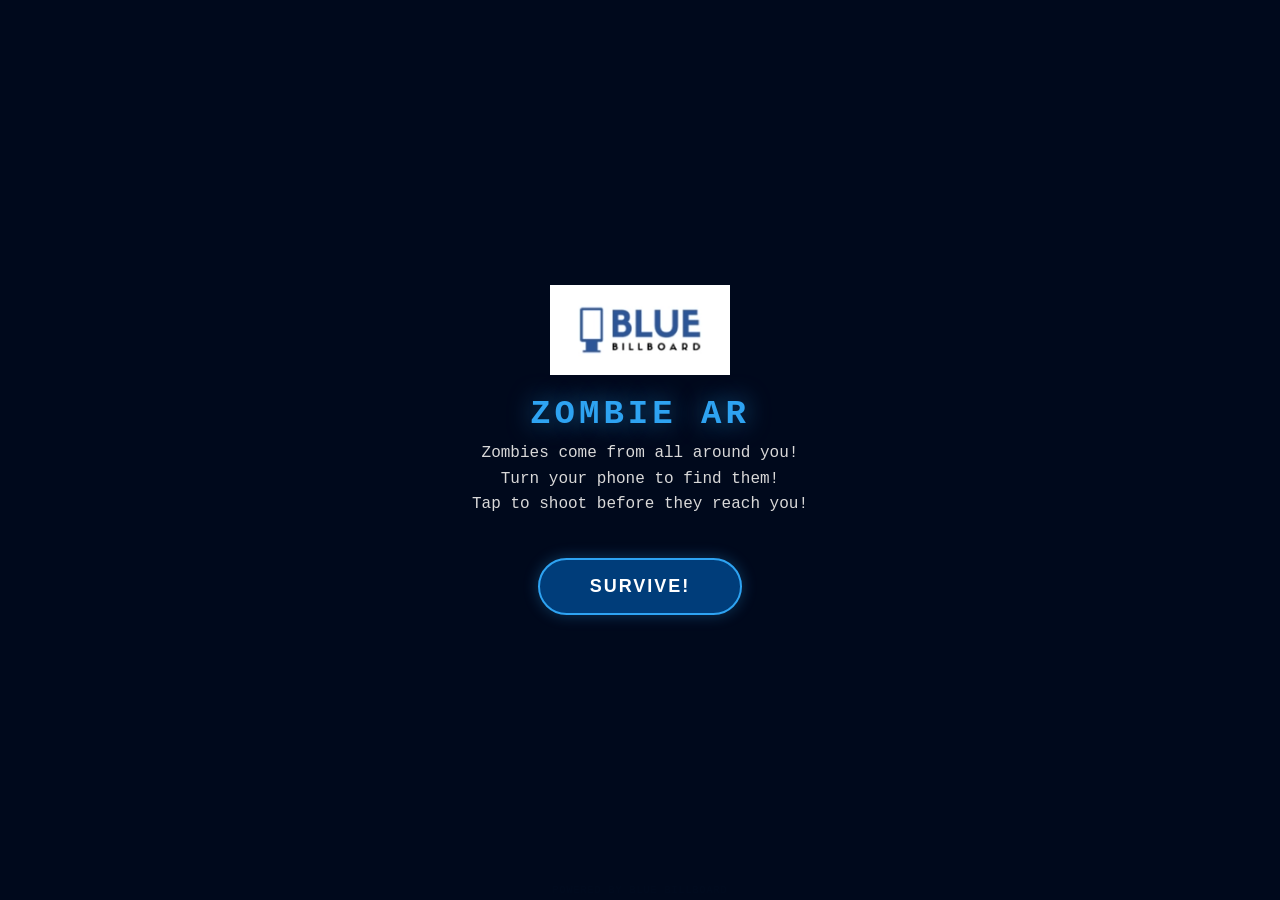
==== commit b9ed5e43: "Blue Billboard branding overhaul — everything now BB blue theme UI: - Overlay backgrounds: dark navy" ====
--- a/game2.html
+++ b/game2.html
@@ -11,30 +11,30 @@
 #cam{position:fixed;top:0;left:0;width:100%;height:100%;object-fit:cover;z-index:0;}
 #cam.hidden{display:none;}
 .fallback{position:fixed;top:0;left:0;right:0;bottom:0;z-index:0;
-  background:linear-gradient(135deg,#0a0a1a 0%,#1a0a0a 50%,#0a0a1a 100%);}
+  background:linear-gradient(135deg,#000510 0%,#001030 50%,#000510 100%);}
 .fallback.hidden{display:none;}
 canvas{position:fixed;top:0;left:0;width:100%;height:100%;z-index:1;pointer-events:none;}
 
 .overlay{position:fixed;top:0;left:0;right:0;bottom:0;z-index:10;
   display:flex;flex-direction:column;justify-content:center;align-items:center;
-  background:rgba(10,0,0,0.92);color:#fff;text-align:center;padding:24px;}
+  background:rgba(0,10,30,0.94);color:#fff;text-align:center;padding:24px;}
 .overlay.hidden{display:none;}
 .overlay .logo-img{width:180px;margin-bottom:20px;}
-.overlay h1{font-size:34px;text-transform:uppercase;letter-spacing:4px;margin-bottom:8px;color:#ff3333;
-  text-shadow:0 0 25px rgba(255,50,50,0.6);}
+.overlay h1{font-size:34px;text-transform:uppercase;letter-spacing:4px;margin-bottom:8px;color:#2ea3f2;
+  text-shadow:0 0 25px rgba(46,163,242,0.6);}
 .overlay h2{font-size:16px;font-weight:400;margin-bottom:20px;color:#d9d9d9;line-height:1.6;}
-.overlay .final-score{font-size:80px;font-weight:900;color:#ff3333;margin:10px 0;
-  text-shadow:0 0 40px rgba(255,50,50,0.5);}
+.overlay .final-score{font-size:80px;font-weight:900;color:#2ea3f2;margin:10px 0;
+  text-shadow:0 0 40px rgba(46,163,242,0.5);}
 .overlay .final-label{font-size:16px;color:#d9d9d9;text-transform:uppercase;letter-spacing:3px;}
-.overlay .stats{font-size:15px;color:#ff6644;margin-top:6px;}
+.overlay .stats{font-size:15px;color:#2ea3f2;margin-top:6px;}
 .overlay .high{font-size:16px;color:#ffdd00;margin-top:6px;}
 .btn{display:inline-block;padding:16px 50px;font-size:18px;font-weight:700;
-  text-transform:uppercase;letter-spacing:2px;color:#fff;background:#660000;
-  border:2px solid #ff3333;border-radius:50px;cursor:pointer;margin-top:20px;
-  box-shadow:0 0 15px rgba(255,50,50,0.3);}
-.btn:active{background:#ff3333;box-shadow:0 0 25px rgba(255,50,50,0.6);}
+  text-transform:uppercase;letter-spacing:2px;color:#fff;background:#003d7a;
+  border:2px solid #2ea3f2;border-radius:50px;cursor:pointer;margin-top:20px;
+  box-shadow:0 0 15px rgba(46,163,242,0.3);}
+.btn:active{background:#2ea3f2;box-shadow:0 0 25px rgba(46,163,242,0.6);}
 .powered-by{position:fixed;bottom:4px;left:0;right:0;text-align:center;
-  font-size:10px;color:rgba(255,50,50,0.15);letter-spacing:1px;
+  font-size:10px;color:rgba(46,163,242,0.15);letter-spacing:1px;
   text-transform:uppercase;z-index:5;pointer-events:none;}
 
 </style>
@@ -129,7 +129,7 @@
 
 // ─── CONFIG ─────────────────────────────────────
 var MAX_HP=5;
-var SPAWN_INTERVAL_START=2000;
+var SPAWN_INTERVAL_START=3500; // slower start
 var SPAWN_INTERVAL_MIN=400;
 
 // ─── STATE ──────────────────────────────────────
@@ -139,7 +139,7 @@
 var zombies=[];var particles=[];var bloodSplats=[];
 var frameCount=0;var lastSpawn=0;var lastMoan=0;
 var spawnInterval=SPAWN_INTERVAL_START;
-var waveKills=0,waveTarget=5;
+var waveKills=0,waveTarget=3; // wave 1 only needs 3 kills
 var screenFlash=0,damageFlash=0;
 var screenShakeX=0,screenShakeY=0;
 var combo=0,comboTimer=0;
@@ -161,16 +161,21 @@
   // Pick type based on wave
   var typeRoll=Math.random();
   var type='normal';
-  if(wave>=3&&typeRoll<0.15) type='runner';
-  if(wave>=4&&typeRoll<0.1) type='tank';
-  if(wave>=5&&typeRoll<0.08) type='crawler';
+  if(wave>=5&&typeRoll<0.15) type='runner';  // runners from wave 5
+  if(wave>=7&&typeRoll<0.1) type='tank';     // tanks from wave 7
+  if(wave>=8&&typeRoll<0.08) type='crawler';  // crawlers from wave 8
+
+  // Early waves: slower, 1 HP. Ramps up gradually.
+  var baseSpeed=wave<=2?0.3:wave<=4?0.4:0.5;
+  var speedVar=wave<=2?0.15:wave<=4?0.25:0.4;
+  var baseHp=wave<=3?1:1+Math.floor((wave-3)/3);
 
   var z={
     worldAngle:Math.random()*360,
-    dist:7+Math.random()*5,
-    speed:0.5+Math.random()*0.4,
-    hp:1+Math.floor(wave/4),
-    maxHp:1+Math.floor(wave/4),
+    dist:wave<=2?9+Math.random()*4:7+Math.random()*5, // spawn further in early waves
+    speed:baseSpeed+Math.random()*speedVar,
+    hp:baseHp,
+    maxHp:baseHp,
     hitTimer:0,
     wobble:Math.random()*Math.PI*2,
     wobbleSpeed:0.02+Math.random()*0.03,
@@ -209,22 +214,37 @@
   var big=z.isBig;
   var type=z.type||'normal';
 
-  // DEBUG: bright border to confirm new draw.js is running
-  X.strokeStyle='#ff00ff';X.lineWidth=3;
-  X.strokeRect(z.x-w/2,z.y-h,w,h);
-
   var feetY=z.y;
   var wobX=Math.sin(z.wobble)*4*s*5;
   var stepBounce=Math.abs(Math.sin(z.wobble*2))*3*s*4;
   var lean=Math.sin(z.wobble*0.5)*0.06;
-  // Crawlers lean forward more
   var crawlerLean=type==='crawler'?0.3:0;
   var cx=z.x+wobX;
   var bodyCenter=feetY-h*(type==='crawler'?0.35:0.5)-stepBounce;
 
+  // ── DEATH ANIMATION ──
+  var deathProgress=0;
+  if(z.dying){
+    deathProgress=1-Math.max(0,z.deathTimer); // 0 to 1
+    var fallAngle=deathProgress*Math.PI*0.45*(z.deathFallDir>0?1:-1); // fall sideways
+    var sinkY=deathProgress*deathProgress*h*0.3; // sink into ground
+    var deathScale=1-deathProgress*0.3; // shrink slightly
+    lean=fallAngle;
+    crawlerLean=0;
+    wobX=0;stepBounce=0;
+    cx=z.x;
+    bodyCenter=feetY-h*0.5+sinkY;
+    h*=deathScale;w*=deathScale;
+  }
+
   X.save();
   X.translate(cx,bodyCenter);
   X.rotate(lean+crawlerLean);
+
+  // Death fade
+  if(z.dying){
+    X.globalAlpha=Math.max(0,z.deathTimer);
+  }
 
   var distAlpha=Math.min(1,Math.max(0.15,s*2.5));
   X.globalAlpha=distAlpha;
@@ -604,73 +624,83 @@
 
 // ─── HUD ────────────────────────────────────────
 function drawHUD(){
+  // Top bar — BB dark blue
   var hbg=X.createLinearGradient(0,0,0,80);
-  hbg.addColorStop(0,'rgba(0,0,0,0.8)');hbg.addColorStop(1,'rgba(0,0,0,0)');
+  hbg.addColorStop(0,'rgba(0,5,20,0.85)');hbg.addColorStop(1,'rgba(0,5,20,0)');
   X.fillStyle=hbg;X.fillRect(0,0,C.width,80);
-  X.fillStyle='rgba(255,50,50,0.4)';X.fillRect(0,0,C.width,2);
-
-  X.fillStyle=useWebXR?'#33ff33':'#ff6644';X.font='bold 10px Courier New';X.textAlign='center';
+  X.fillStyle='rgba(46,163,242,0.4)';X.fillRect(0,0,C.width,2);
+
+  // Mode indicator — BB blue
+  X.fillStyle=useWebXR?'#00ffff':'#2ea3f2';X.font='bold 10px Courier New';X.textAlign='center';
   X.fillText(useWebXR?'[ REAL AR ]':'[ CAMERA ]',C.width/2,14);
 
-  X.shadowColor='rgba(255,50,50,0.5)';X.shadowBlur=10;
+  // Score — white with BB blue glow
+  X.shadowColor='rgba(46,163,242,0.5)';X.shadowBlur=10;
   X.fillStyle='#fff';X.font='bold 36px Courier New';X.textAlign='center';
   X.fillText(score,C.width/2,46);
   X.shadowBlur=0;X.shadowColor='transparent';
   X.fillStyle='#ffdd00';X.font='10px Courier New';
   X.fillText('HI '+Math.max(highScore,score),C.width/2,60);
 
-  X.fillStyle='#ff6644';X.font='bold 16px Courier New';X.textAlign='left';
+  // Wave — BB blue
+  X.fillStyle='#2ea3f2';X.font='bold 16px Courier New';X.textAlign='left';
   X.fillText('W'+wave,16,28);
-  X.fillStyle='#ff4444';X.font='bold 12px Courier New';
+  X.fillStyle='#00ffff';X.font='bold 12px Courier New';
   X.fillText(kills+' KILLS',16,46);
 
+  // Hearts — red (danger colour stays)
   X.textAlign='right';
   var heartX=C.width-16;
   for(var i=MAX_HP-1;i>=0;i--){
     X.font='24px serif';
     if(i<hp){X.shadowColor='rgba(255,0,0,0.5)';X.shadowBlur=6;X.fillStyle='#ff3333';}
-    else{X.shadowBlur=0;X.shadowColor='transparent';X.fillStyle='#440000';}
+    else{X.shadowBlur=0;X.shadowColor='transparent';X.fillStyle='#1a0000';}
     X.fillText('\u2764',heartX,36);heartX-=28;
   }
   X.shadowBlur=0;X.shadowColor='transparent';
 
+  // Wave progress — BB blue to cyan gradient
   var progW=C.width-32,prog=Math.min(waveKills/waveTarget,1);
-  X.fillStyle='rgba(255,50,50,0.1)';X.fillRect(16,66,progW,4);
+  X.fillStyle='rgba(46,163,242,0.1)';X.fillRect(16,66,progW,4);
   var pg=X.createLinearGradient(16,0,16+progW*prog,0);
-  pg.addColorStop(0,'#ff3333');pg.addColorStop(1,'#ff8800');
+  pg.addColorStop(0,'#003d7a');pg.addColorStop(1,'#2ea3f2');
   X.fillStyle=pg;X.fillRect(16,66,progW*prog,4);
-  if(prog>0){X.shadowColor='#ff5500';X.shadowBlur=8;X.fillRect(16+progW*prog-4,65,4,6);X.shadowBlur=0;X.shadowColor='transparent';}
-
-  // Radar
+  if(prog>0){X.shadowColor='#2ea3f2';X.shadowBlur=8;X.fillRect(16+progW*prog-4,65,4,6);X.shadowBlur=0;X.shadowColor='transparent';}
+
+  // Radar — BB blue theme
   var rR=38,rX=C.width/2,rY=C.height-rR-24;
   X.globalAlpha=0.6;
   var rg=X.createRadialGradient(rX,rY,0,rX,rY,rR);
-  rg.addColorStop(0,'rgba(20,0,0,0.7)');rg.addColorStop(1,'rgba(0,0,0,0.4)');
+  rg.addColorStop(0,'rgba(0,10,30,0.7)');rg.addColorStop(1,'rgba(0,5,15,0.4)');
   X.fillStyle=rg;X.beginPath();X.arc(rX,rY,rR,0,Math.PI*2);X.fill();
-  X.strokeStyle='rgba(255,50,50,0.3)';X.lineWidth=1;
+  X.strokeStyle='rgba(46,163,242,0.3)';X.lineWidth=1;
   X.beginPath();X.arc(rX,rY,rR,0,Math.PI*2);X.stroke();
   X.beginPath();X.arc(rX,rY,rR*0.6,0,Math.PI*2);X.stroke();
   X.beginPath();X.arc(rX,rY,rR*0.3,0,Math.PI*2);X.stroke();
+  // Sweep line — cyan
   var sw=frameCount*0.03;
-  X.strokeStyle='rgba(255,80,50,0.2)';X.lineWidth=2;
+  X.strokeStyle='rgba(0,255,255,0.2)';X.lineWidth=2;
   X.beginPath();X.moveTo(rX,rY);X.lineTo(rX+Math.sin(sw)*rR,rY-Math.cos(sw)*rR);X.stroke();
-  X.strokeStyle='rgba(255,50,50,0.15)';X.lineWidth=1;
+  // Cross lines
+  X.strokeStyle='rgba(46,163,242,0.15)';X.lineWidth=1;
   X.beginPath();X.moveTo(rX-rR,rY);X.lineTo(rX+rR,rY);X.stroke();
   X.beginPath();X.moveTo(rX,rY-rR);X.lineTo(rX,rY+rR);X.stroke();
-  X.fillStyle='#00ff88';X.globalAlpha=1;
+  // Player dot — BB blue
+  X.fillStyle='#2ea3f2';X.globalAlpha=1;
   X.beginPath();X.arc(rX,rY,3,0,Math.PI*2);X.fill();
+  // FOV cone
   var fovR2=CAM_FOV_H/2*Math.PI/180;
-  X.fillStyle='rgba(255,255,255,0.04)';
+  X.fillStyle='rgba(46,163,242,0.06)';
   X.beginPath();X.moveTo(rX,rY);X.arc(rX,rY,rR,-Math.PI/2-fovR2,-Math.PI/2+fovR2);X.closePath();X.fill();
-  X.strokeStyle='rgba(255,255,255,0.2)';X.lineWidth=1;
+  X.strokeStyle='rgba(46,163,242,0.25)';X.lineWidth=1;
   X.beginPath();X.moveTo(rX,rY);X.lineTo(rX+Math.sin(-fovR2)*rR,rY-Math.cos(-fovR2)*rR);X.stroke();
   X.beginPath();X.moveTo(rX,rY);X.lineTo(rX+Math.sin(fovR2)*rR,rY-Math.cos(fovR2)*rR);X.stroke();
+  // Zombie dots — red (danger) on blue radar
   for(var i=0;i<zombies.length;i++){
     var rz=zombies[i];
     var relA=angleDiff(rz.worldAngle,camYaw-yawOffset)*Math.PI/180;
     var rd=Math.min(1,rz.dist/10);
     X.globalAlpha=1;
-    // Colour by type
     if(rz.type==='runner') X.fillStyle='#dd66ff';
     else if(rz.type==='tank') X.fillStyle='#ff2200';
     else if(rz.type==='crawler') X.fillStyle='#ffcc00';
@@ -680,11 +710,10 @@
     X.beginPath();X.arc(rX+Math.sin(relA)*rR*rd,rY-Math.cos(relA)*rR*rd,dotR,0,Math.PI*2);X.fill();
   }
   X.shadowBlur=0;X.shadowColor='transparent';X.globalAlpha=1;
-  // Zombie count on radar
-  X.fillStyle='#ff6644';X.font='bold 10px Courier New';X.textAlign='center';
+  X.fillStyle='#2ea3f2';X.font='bold 10px Courier New';X.textAlign='center';
   X.fillText(zombies.length+' nearby',rX,rY+rR+14);
 
-  // Warning arrows
+  // Warning arrows — BB blue with red urgency
   for(var i=0;i<zombies.length;i++){
     var az=zombies[i];
     if(az.onScreen||az.dist>8) continue;
@@ -695,10 +724,13 @@
     var aS=relA2>0?1:-1;
     var aX=aS>0?C.width-35:35;
     var aB=Math.sin(frameCount*0.15)*5*urg;
-    X.globalAlpha=0.5+urg*0.5;X.shadowColor='#ff3333';X.shadowBlur=8*urg;
-    X.fillStyle='#ff3333';
+    X.globalAlpha=0.5+urg*0.5;
+    // Colour shifts from blue to red as zombie gets closer
+    var arrCol=urg>0.7?'#ff3333':urg>0.4?'#ff8800':'#2ea3f2';
+    X.shadowColor=arrCol;X.shadowBlur=8*urg;
+    X.fillStyle=arrCol;
     X.beginPath();X.moveTo(aX+aS*15+aB*aS,C.height/2);X.lineTo(aX-aS*5,C.height/2-12);X.lineTo(aX-aS*5,C.height/2+12);X.closePath();X.fill();
-    X.shadowBlur=0;X.fillStyle='#ff6644';X.font='bold 11px Courier New';X.textAlign='center';
+    X.shadowBlur=0;X.fillStyle='#2ea3f2';X.font='bold 11px Courier New';X.textAlign='center';
     X.fillText(Math.round(az.dist)+'m',aX,C.height/2+24);X.globalAlpha=1;
   }
   X.shadowBlur=0;X.shadowColor='transparent';
@@ -706,16 +738,20 @@
 
 // ─── AR OVERLAY ─────────────────────────────────
 function drawAROverlay(){
-  X.globalAlpha=0.12;X.fillStyle='#0a0005';
+  // Subtle dark blue tint
+  X.globalAlpha=0.1;X.fillStyle='#000510';
   X.fillRect(0,0,C.width,C.height);X.globalAlpha=1;
+  // Blue-tinted vignette
   var vg=X.createRadialGradient(C.width/2,C.height/2,C.width*0.25,C.width/2,C.height/2,C.width*0.75);
-  vg.addColorStop(0,'rgba(0,0,0,0)');vg.addColorStop(1,'rgba(0,0,0,0.4)');
+  vg.addColorStop(0,'rgba(0,0,0,0)');vg.addColorStop(1,'rgba(0,5,20,0.35)');
   X.fillStyle=vg;X.fillRect(0,0,C.width,C.height);
+  // Crosshair — BB blue/cyan
   var cx2=C.width/2,cy2=C.height/2;
-  X.strokeStyle='rgba(255,50,50,0.15)';X.lineWidth=1;
+  X.strokeStyle='rgba(46,163,242,0.2)';X.lineWidth=1;
   X.beginPath();X.arc(cx2,cy2,22,0,Math.PI*2);X.stroke();
-  X.fillStyle='rgba(255,50,50,0.2)';
+  X.fillStyle='rgba(0,255,255,0.25)';
   X.beginPath();X.arc(cx2,cy2,2,0,Math.PI*2);X.fill();
+  X.strokeStyle='rgba(46,163,242,0.2)';
   X.beginPath();X.moveTo(cx2-30,cy2);X.lineTo(cx2-8,cy2);X.stroke();
   X.beginPath();X.moveTo(cx2+8,cy2);X.lineTo(cx2+30,cy2);X.stroke();
   X.beginPath();X.moveTo(cx2,cy2-30);X.lineTo(cx2,cy2-8);X.stroke();
@@ -767,7 +803,7 @@
   var hitIdx=-1;
   for(var i=zombies.length-1;i>=0;i--){ // check closest (front) first
     var z=zombies[i];
-    if(!z.onScreen) continue;
+    if(!z.onScreen||z.dying) continue;
     var zh=getZombieHeight(z.dist);
     var zw=zh*0.5;
     var bodyTop=z.y-zh;   // top of zombie (head)
@@ -810,11 +846,14 @@
       }
       screenShakeX+=(Math.random()-0.5)*12;
       screenShakeY+=(Math.random()-0.5)*10;
-      if(z.mesh&&typeof xrScene!=='undefined') try{xrScene.remove(z.mesh);}catch(e){}
-      zombies.splice(hitIdx,1);
+      // Start death animation instead of removing instantly
+      z.dying=true;
+      z.deathTimer=1.0; // 1 second death animation
+      z.deathFallDir=(Math.random()-0.5)*2; // fall left or right
+      z.speed=0; // stop moving
       if(waveKills>=waveTarget){
         wave++;waveKills=0;
-        waveTarget=Math.floor(5+wave*2.5);
+        waveTarget=wave<=3?3+wave:Math.floor(3+wave*2);
         spawnInterval=Math.max(SPAWN_INTERVAL_MIN,SPAWN_INTERVAL_START-wave*100);
         sfxWave();screenFlash=15;
         if(hp<MAX_HP){hp++;spawnParticles(C.width/2,C.height*0.04,'#ff3333',12);}
@@ -878,18 +917,36 @@
       if(zombies.length>0) sfxMoan();
     }
 
-    // Spawn
+    // Spawn — early waves only spawn 1 at a time
     if(timestamp-lastSpawn>spawnInterval){
       spawnZombie();
-      if(wave>2&&Math.random()<0.35) spawnZombie();
-      if(wave>5&&Math.random()<0.25) spawnZombie();
-      if(wave>8&&Math.random()<0.15) spawnZombie();
+      if(wave>4&&Math.random()<0.3) spawnZombie();
+      if(wave>7&&Math.random()<0.25) spawnZombie();
+      if(wave>10&&Math.random()<0.15) spawnZombie();
       lastSpawn=timestamp;
     }
 
     // Update zombies
     for(var i=zombies.length-1;i>=0;i--){
       var z=zombies[i];
+
+      // Death animation
+      if(z.dying){
+        z.deathTimer-=dt;
+        if(z.deathTimer<=0){
+          if(z.mesh&&typeof xrScene!=='undefined') try{xrScene.remove(z.mesh);}catch(e){}
+          zombies.splice(i,1);
+          continue;
+        }
+        // Still project to screen so it draws
+        var relYaw2=angleDiff(z.worldAngle,camYaw-yawOffset);
+        var sx2=relYaw2/(CAM_FOV_H/2);
+        z.onScreen=Math.abs(sx2)<=1.4;
+        z.x=C.width/2+sx2*(C.width/2);
+        z.y=getZombieFeetY(z.dist);
+        continue;
+      }
+
       z.dist-=z.speed*dt*(1+wave*0.03);
       z.worldAngle+=Math.sin(z.wobble*0.5)*0.08;
       z.wobble+=z.wobbleSpeed;
@@ -1013,7 +1070,7 @@
     initAudio();
     if(audioCtx&&audioCtx.state==='suspended') audioCtx.resume();
     score=0;kills=0;wave=1;hp=MAX_HP;
-    waveKills=0;waveTarget=5;
+    waveKills=0;waveTarget=3;
     spawnInterval=SPAWN_INTERVAL_START;
     zombies=[];particles=[];bloodSplats=[];
     frameCount=0;lastSpawn=0;lastTime=0;lastMoan=0;
@@ -1116,7 +1173,7 @@
         var z=zombies[hitIdx];z.hp--;z.hitTimer=0.3;
         if(z.hp<=0){
           kills++;waveKills++;score+=z.isBig?25:10;combo++;comboTimer=2;sfxKill();
-          xrScene.remove(z.mesh);zombies.splice(hitIdx,1);
+          z.dying=true;z.deathTimer=1.0;z.speed=0;
           if(waveKills>=waveTarget){wave++;waveKills=0;waveTarget=Math.floor(5+wave*2.5);
             spawnInterval=Math.max(SPAWN_INTERVAL_MIN,SPAWN_INTERVAL_START-wave*100);sfxWave();screenFlash=10;
             if(hp<MAX_HP)hp++;}
@@ -1320,9 +1377,29 @@
   if(xrHitTestSource){var hits=frame.getHitTestResults(xrHitTestSource);
     if(hits.length>0){var pose=hits[0].getPose(xrLocalRef);if(pose){xrFloorY=xrFloorY*0.9+pose.transform.position.y*0.1;}}}
   if(running&&!gameOver){
+    updateYaw(); // keep radar in sync with phone rotation
     if(time-lastSpawn>spawnInterval){spawnXRZombie();if(wave>3&&Math.random()<0.3)spawnXRZombie();lastSpawn=time;}
     for(var i=zombies.length-1;i>=0;i--){
       var z=zombies[i];if(!z.xr) continue;var m=z.mesh;
+
+      // 3D Death animation
+      if(z.dying){
+        z.deathTimer-=dt;
+        if(z.deathTimer<=0){xrScene.remove(m);zombies.splice(i,1);continue;}
+        // Fall over sideways
+        var dp=1-z.deathTimer;
+        m.rotation.x=dp*Math.PI*0.5; // fall forward
+        m.position.y=xrFloorY-dp*0.5; // sink into ground
+        // Fade out all materials
+        m.traverse(function(child){
+          if(child.material){
+            child.material.transparent=true;
+            child.material.opacity=Math.max(0,z.deathTimer);
+          }
+        });
+        continue;
+      }
+
       var dx=xrCamera.position.x-m.position.x,dz=xrCamera.position.z-m.position.z;
       var dist=Math.sqrt(dx*dx+dz*dz);z.dist=dist;
       m.rotation.y=Math.atan2(dx,dz);
@@ -1338,7 +1415,6 @@
       if(ud.jaw){ud.jaw.rotation.x=Math.sin(z.wobble*3)*0.1;}
       if(ud.eyeLight){ud.eyeLight.intensity=(0.4+Math.sin(z.wobble*6)*0.3)*ud.sc;}
       if(z.hitTimer>0){z.hitTimer-=dt;m.visible=Math.sin(z.hitTimer*20)>0;}else{m.visible=true;}
-      // Health bar: face camera and update fill
       if(ud.hpBar){
         ud.hpBar.lookAt(xrCamera.position);
         var hpPct=z.hp/z.maxHp;
@@ -1350,6 +1426,7 @@
       }
       z.worldAngle=Math.atan2(dx,dz)*180/Math.PI+camYaw-yawOffset;
       z.x=C.width/2;z.y=C.height*0.8;z.onScreen=dist<15;
+      if(z.dying) continue; // don't damage player while dying
       if(dist<0.7){hp--;sfxHit();damageFlash=12;xrScene.remove(m);zombies.splice(i,1);
         if(navigator.vibrate)navigator.vibrate([100,50,150]);
         if(hp<=0){gameOver=true;screenFlash=15;setTimeout(endGame,800);}}
@@ -1360,25 +1437,20 @@
   if(screenFlash>0){X.fillStyle='rgba(100,255,100,'+(screenFlash*0.03)+')';X.fillRect(0,0,C.width,C.height);screenFlash--;}
   if(!gameOver){
     drawHUD();
-    // AR crosshair
+    // AR crosshair — BB blue/cyan
     var cx=C.width/2,cy=C.height/2;
-    X.strokeStyle='rgba(255,50,50,0.5)';X.lineWidth=2;
-    // Outer circle
+    X.strokeStyle='rgba(46,163,242,0.5)';X.lineWidth=2;
     X.beginPath();X.arc(cx,cy,24,0,Math.PI*2);X.stroke();
-    // Inner circle
-    X.strokeStyle='rgba(255,50,50,0.3)';X.lineWidth=1;
+    X.strokeStyle='rgba(0,255,255,0.3)';X.lineWidth=1;
     X.beginPath();X.arc(cx,cy,8,0,Math.PI*2);X.stroke();
-    // Center dot
-    X.fillStyle='rgba(255,50,50,0.6)';
+    X.fillStyle='rgba(0,255,255,0.6)';
     X.beginPath();X.arc(cx,cy,2,0,Math.PI*2);X.fill();
-    // Cross lines with gaps
-    X.strokeStyle='rgba(255,50,50,0.5)';X.lineWidth=2;
+    X.strokeStyle='rgba(46,163,242,0.5)';X.lineWidth=2;
     X.beginPath();X.moveTo(cx-35,cy);X.lineTo(cx-10,cy);X.stroke();
     X.beginPath();X.moveTo(cx+10,cy);X.lineTo(cx+35,cy);X.stroke();
     X.beginPath();X.moveTo(cx,cy-35);X.lineTo(cx,cy-10);X.stroke();
     X.beginPath();X.moveTo(cx,cy+10);X.lineTo(cx,cy+35);X.stroke();
-    // Corner ticks
-    X.strokeStyle='rgba(255,50,50,0.3)';X.lineWidth=1;
+    X.strokeStyle='rgba(0,255,255,0.3)';X.lineWidth=1;
     X.beginPath();X.moveTo(cx-17,cy-17);X.lineTo(cx-12,cy-12);X.stroke();
     X.beginPath();X.moveTo(cx+17,cy-17);X.lineTo(cx+12,cy-12);X.stroke();
     X.beginPath();X.moveTo(cx-17,cy+17);X.lineTo(cx-12,cy+12);X.stroke();
@@ -1387,11 +1459,12 @@
   xrRenderer.render(xrScene,xrCamera);
 }
 
-// Show AR button if supported
+// Show AR button only on devices that support WebXR (Android Chrome)
 if(navigator.xr&&navigator.xr.isSessionSupported){
   navigator.xr.isSessionSupported('immersive-ar').then(function(ok){
     if(ok){
-      var arBtn=document.getElementById('arBtn');if(arBtn)arBtn.style.display='inline-block';
+      var arBtn=document.getElementById('arBtn');
+      if(arBtn) arBtn.style.display='inline-block';
       var s=document.createElement('script');s.src='https://cdn.jsdelivr.net/npm/three@0.160.0/build/three.min.js';
       document.head.appendChild(s);
     }
@@ -1400,15 +1473,34 @@
 
 document.getElementById('arBtn').onclick=function(e){
   if(e)e.preventDefault();initAudio();if(audioCtx&&audioCtx.state==='suspended')audioCtx.resume();
-  var arBtn=document.getElementById('arBtn');arBtn.textContent='Loading AR...';
-  try{startWebXR().then(function(){
-    score=0;kills=0;wave=1;hp=MAX_HP;waveKills=0;waveTarget=5;spawnInterval=SPAWN_INTERVAL_START;
-    zombies=[];particles=[];frameCount=0;lastSpawn=0;gameOver=false;screenFlash=0;damageFlash=0;
-    document.getElementById('startScreen').classList.add('hidden');
-    document.getElementById('endScreen').classList.add('hidden');
-    running=true;arBtn.textContent='AR ACTIVE';arBtn.style.borderColor='#33ff33';
-  }).catch(function(err){arBtn.textContent='FAILED: '+err.message;arBtn.style.borderColor='#ff0000';});
-  }catch(err2){arBtn.textContent='ERROR: '+err2.message;arBtn.style.borderColor='#ff0000';}
+  var arBtn=document.getElementById('arBtn');
+
+  if(!navigator.xr||!navigator.xr.isSessionSupported){
+    arBtn.textContent='AR not supported';arBtn.style.borderColor='#ff0000';
+    return;
+  }
+
+  navigator.xr.isSessionSupported('immersive-ar').then(function(ok){
+    if(!ok){
+      arBtn.textContent='AR not supported on this device';
+      arBtn.style.borderColor='#ff0000';
+      setTimeout(function(){arBtn.textContent='Real AR Mode';arBtn.style.borderColor='#33ff33';},3000);
+      initCamera();initGyro();startGame();
+      return;
+    }
+    arBtn.textContent='Loading AR...';
+    try{startWebXR().then(function(){
+      score=0;kills=0;wave=1;hp=MAX_HP;waveKills=0;waveTarget=3;spawnInterval=SPAWN_INTERVAL_START;
+      zombies=[];particles=[];frameCount=0;lastSpawn=0;gameOver=false;screenFlash=0;damageFlash=0;
+      document.getElementById('startScreen').classList.add('hidden');
+      document.getElementById('endScreen').classList.add('hidden');
+      running=true;arBtn.textContent='AR ACTIVE';arBtn.style.borderColor='#33ff33';
+    }).catch(function(err){arBtn.textContent='FAILED: '+err.message;arBtn.style.borderColor='#ff0000';});
+    }catch(err2){arBtn.textContent='ERROR: '+err2.message;arBtn.style.borderColor='#ff0000';}
+  }).catch(function(){
+    arBtn.textContent='AR check failed';arBtn.style.borderColor='#ff0000';
+    initCamera();initGyro();startGame();
+  });
 };
 
 </script>
